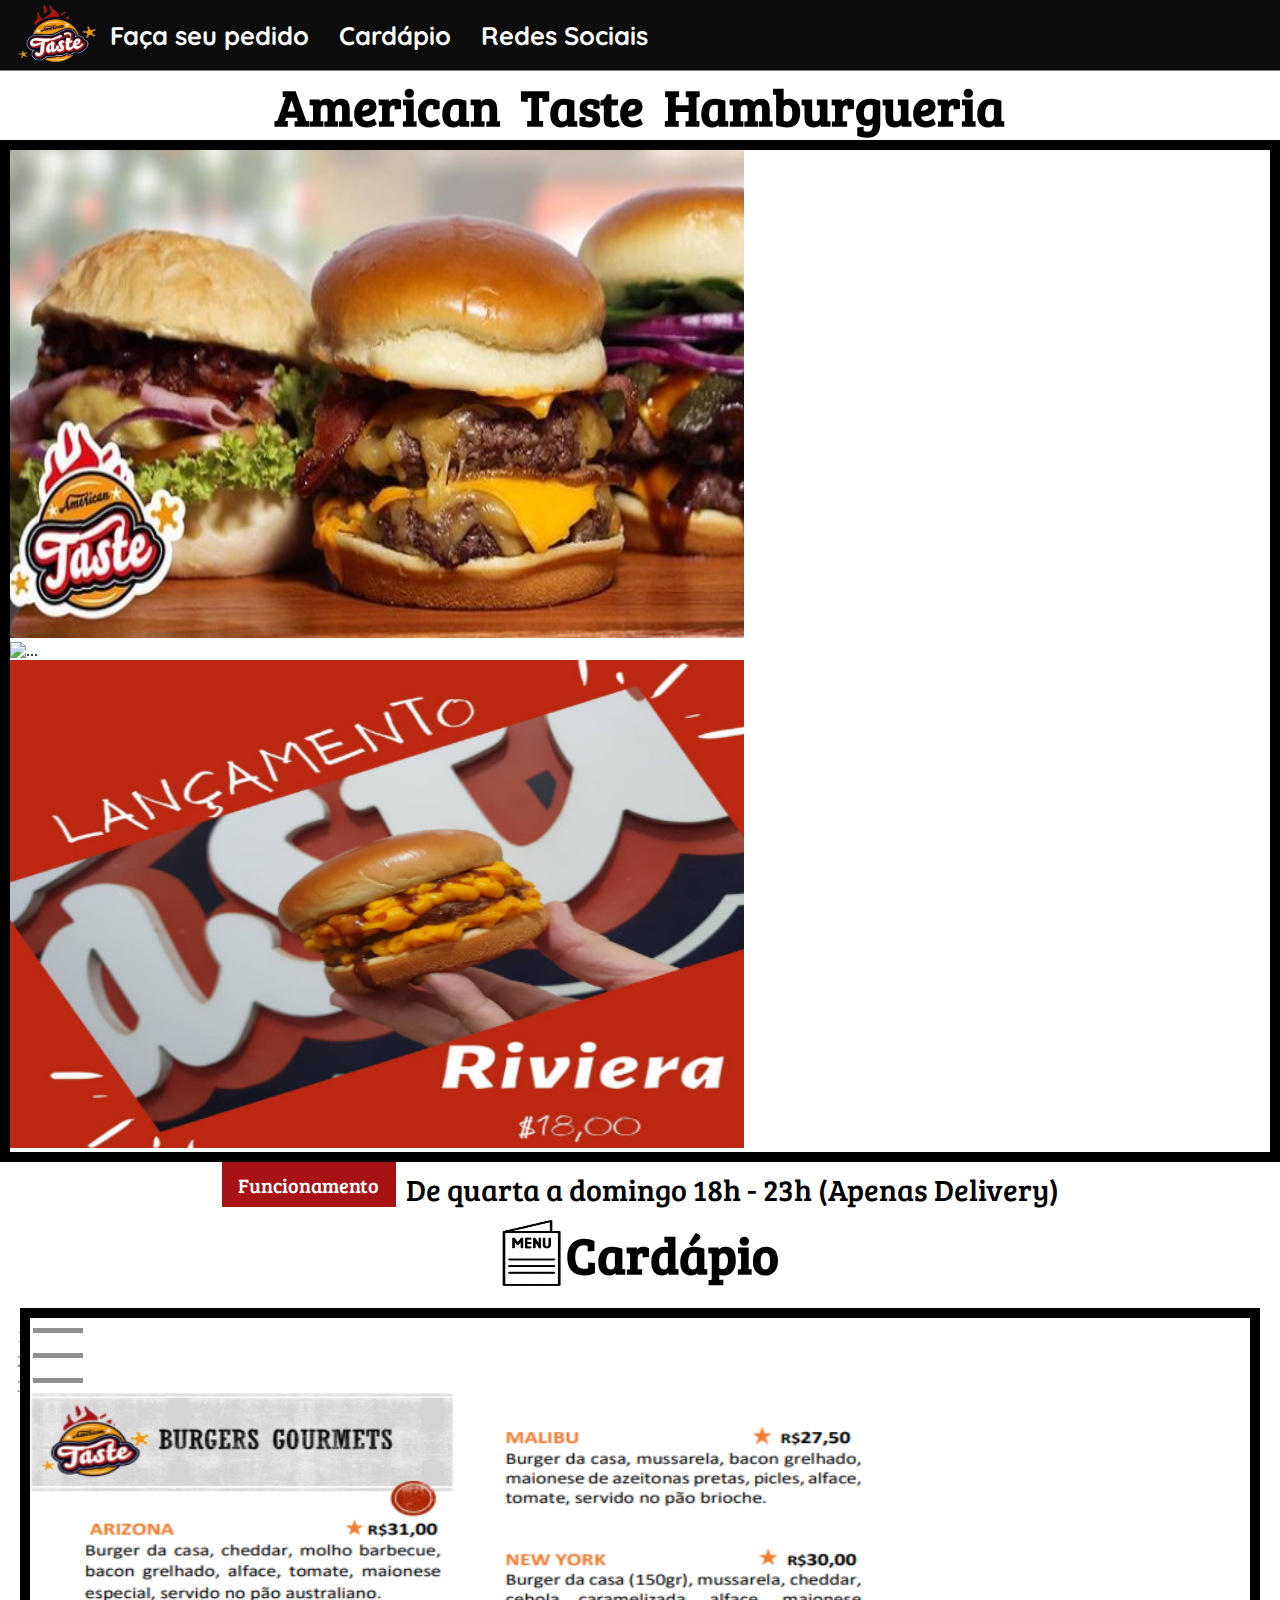
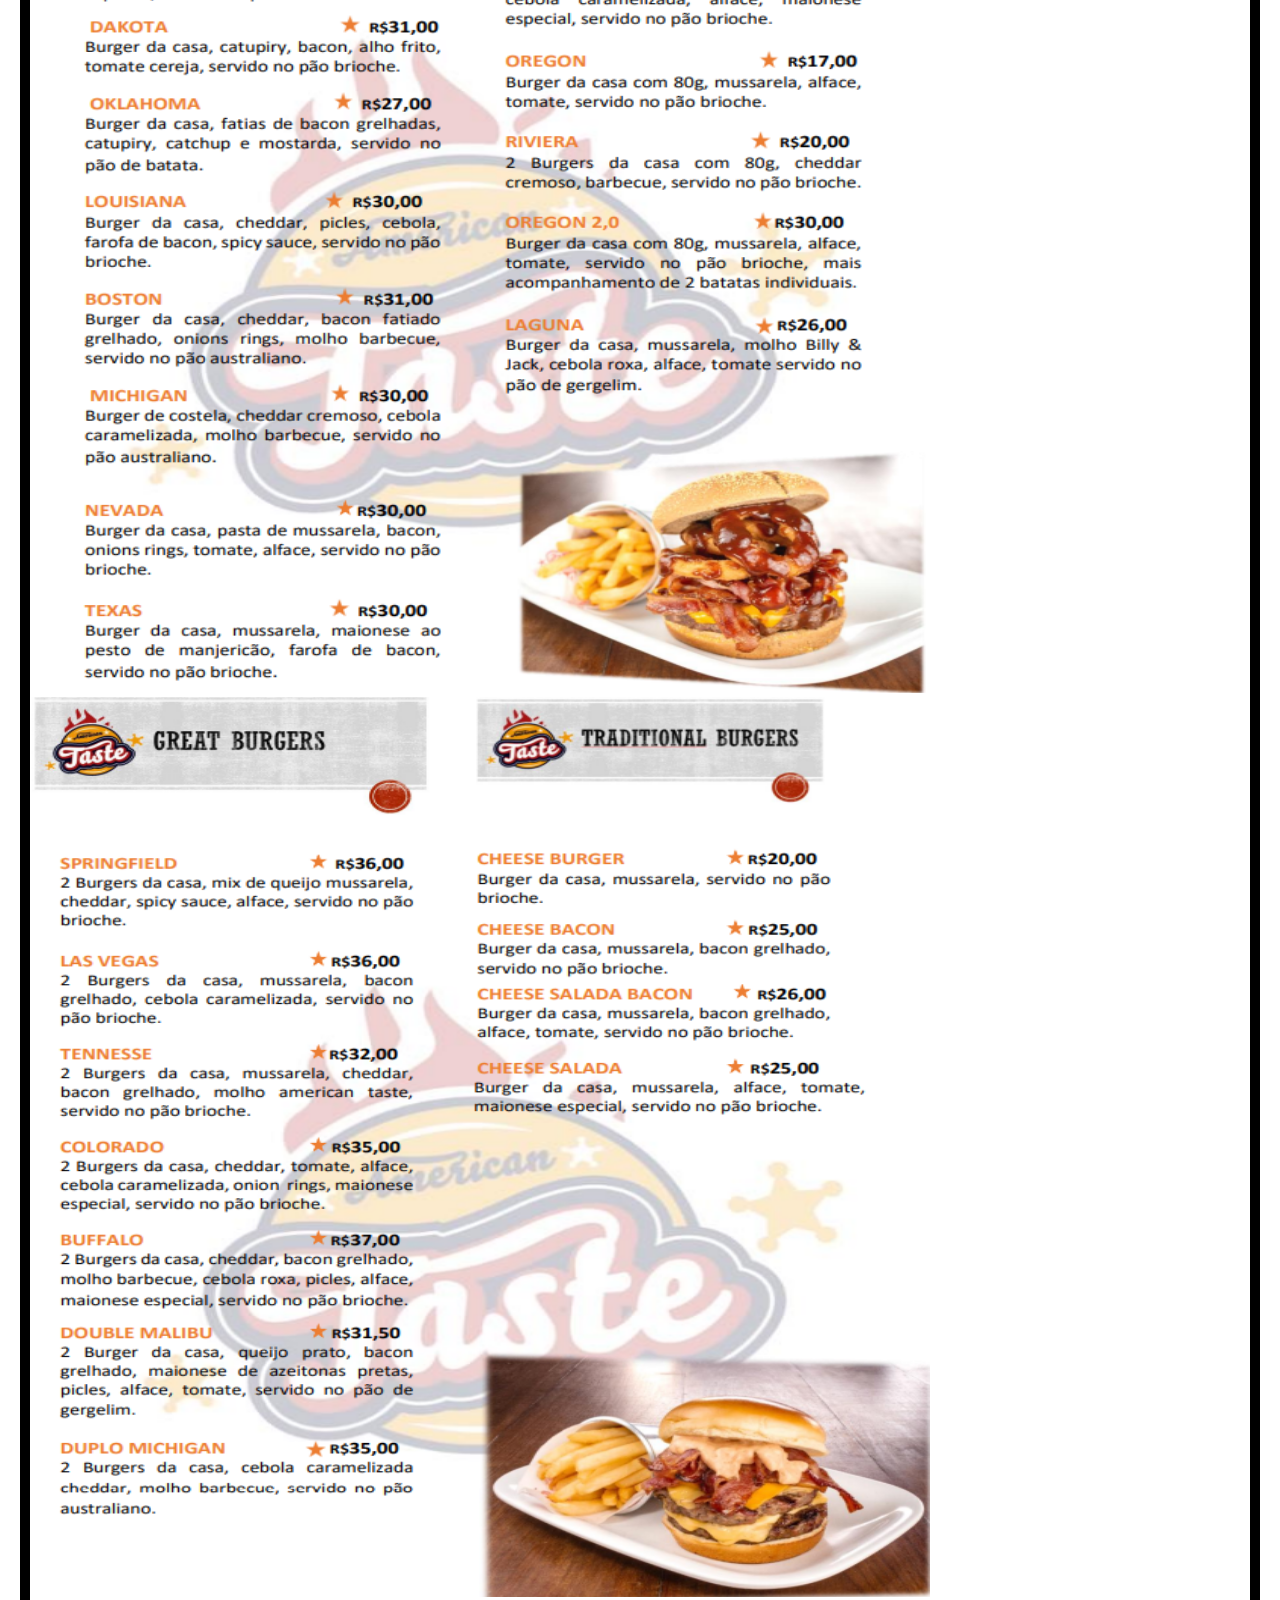
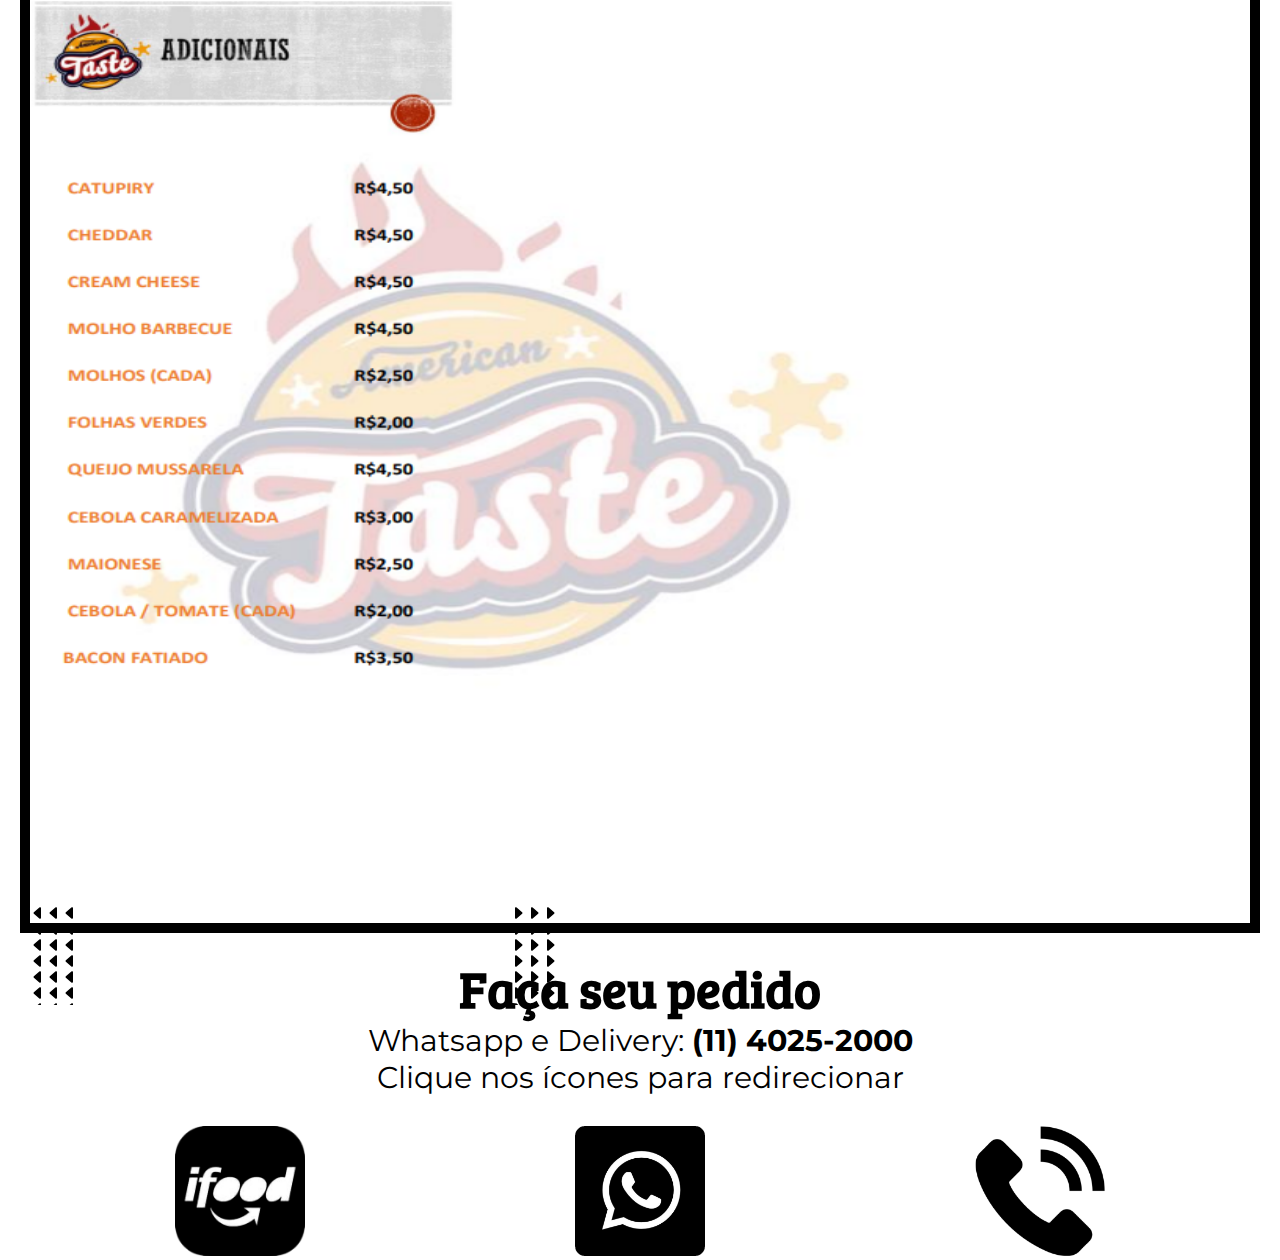
==== index.html @ 87c33d21 "desenvolvimento 07" ====
<!DOCTYPE html>
<html lang="en">
<head>
    <meta charset="UTF-8">
    <meta http-equiv="X-UA-Compatible" content="IE=edge">
    <meta name="viewport" content="width=device-width, initial-scale=1.0">
    <link rel="stylesheet" href="https://cdn.jsdelivr.net/npm/bootstrap@4.6.0/dist/css/bootstrap.min.css" integrity="sha384-B0vP5xmATw1+K9KRQjQERJvTumQW0nPEzvF6L/Z6nronJ3oUOFUFpCjEUQouq2+l" crossorigin="anonymous">
    <link rel="stylesheet" href="style.css">
    <link rel="stylesheet" href="mediaqueries.css">
    <title>American Taste</title>
</head>

<body>
    <!-- NAVBAR -->
    <header>
        <div id=header>
                <img src="conteudo/imagens/logo.png" id="logo">
                <a href="#containerpedido" class="cool-link"><h2>Faça seu pedido</h2></a>
                <a href="#containercardapio" class="cool-link"><h2>Cardápio</h2></a>
                <a href="#containerredes" class="cool-link"><h2>Redes Sociais</h2></a>
        </div>
    </header>
    <!-- SLIDE PROPAGANDAx' -->
    <section>
    <h1 class="subtitulos" id="hamburgueriaheader">American Taste Hamburgueria</h1>
    <div class="container" id="containerslide">
        <div id="carouselExampleSlidesOnly" class="carousel slide borda play" data-ride="carousel">
            <div class="carousel-inner">

            <div class="carousel-item active propaganda">
                <img src="conteudo/imagens/propaganda1.png" class="d-block w-100" alt="..." id="slidepropaganda1">
            </div>

            <div class="carousel-item propaganda">
                <img src="conteudo/imagens/propaganda2.png" class="d-block w-100" alt="..." id="slidepropaganda2">
            </div>
        
            <div class="carousel-item propaganda">
                <img src="conteudo/imagens/propaganda3.jpg" class="d-block w-100" alt="..." id="slidepropaganda3">
            </div>

            </div> <!-- carousel-inner -->
        </div> <!-- carouselExampleSlidesOnly -->
    </div> <!-- container -->
    
    <div id="funcionamento">
        <div id="caixavermelha">Funcionamento</div>
        <p>De quarta a domingo 18h - 23h (Apenas Delivery)</p>
    </div>

    </section>
    <!-- CARDAPIO -->
    <section>
    <div id="containercardapio">
    <img id="cardapiopng" src="conteudo/imagens/cardapio.png">     
    <h2 class="subtitulos">Cardápio</h2>
    </div>

    <!-- SLIDER CARDAPIO -->
    <div class="container" id="slidercardapio">
        <div id="carouselExampleIndicators" class="carousel slide borda pause" data-ride="carousel">
            <ol class="carousel-indicators">
            <li data-target="#carouselExampleIndicators" data-slide-to="0" class="active"></li>
            <li data-target="#carouselExampleIndicators" data-slide-to="1"></li>
            <li data-target="#carouselExampleIndicators" data-slide-to="2"></li>
            </ol>
            <div class="carousel-inner">
            <div class="carousel-item cardapio active">
                <img class="d-block w-100" src="conteudo/imagens/slidecardapio1.PNG" alt="First slide">
            </div>
            <div class="carousel-item cardapio">
                <img class="d-block w-100" src="conteudo/imagens/slidecardapio2.PNG" alt="Second slide">
            </div>
            <div class="carousel-item cardapio">
                <img class="d-block w-100" src="conteudo/imagens/slidecardapio3.PNG" alt="Third slide">
            </div>
            </div>
            <a class="carousel-control-prev" href="#carouselExampleIndicators" role="button" data-slide="prev">
            <span class="carousel-control-prev-icon" aria-hidden="true"></span>
            <span class="sr-only">Previous</span>
            </a>
            <a class="carousel-control-next" href="#carouselExampleIndicators" role="button" data-slide="next">
            <span class="carousel-control-next-icon" aria-hidden="true"></span>
            <span class="sr-only">Next</span>
            </a>
        </div>
    </div>
    </section>
    <!-- FAÇA SEU PEDIDO -->
    <section>
    <h2 class="subtitulos" id="pedidoheader">Faça seu pedido</h2>
    <p id="pedidoinfo">Whatsapp e Delivery: <b>(11) 4025-2000</b></p>
    <p id="pedidoinfo">Clique nos ícones para redirecionar</p>
    <div id="containerpedido">
            <a href="https://menu.ifood.com.br/4416263d-7533-411c-aafc-925ab00ea7bf" target="_blank"><img id="ifood" class="socialmedia" src="conteudo/imagens/ifood.png" onmouseover= "this.src = 'conteudo/imagens/ifood2.png'" onmouseout="this.src = 'conteudo/imagens/ifood.png'"></a>
            <a href="https://wa.me/551140252000" target="_blank"><img class="socialmedia" src="conteudo/imagens/whatsapptranslucido.png" onmouseover= "this.src = 'conteudo/imagens/whatsapptranslucido2.png'" onmouseout="this.src = 'conteudo/imagens/whatsapptranslucido.png'"></a>
            <a href="tel: 551140252000" target="_blank"><img class="socialmedia" src="conteudo/imagens/delivery.png" onmouseover= "this.src = 'conteudo/imagens/delivery2.png'" onmouseout="this.src = 'conteudo/imagens/delivery.png'"></a>
    </div>
    </section>
    
    
    
    
    
<!--     <h2 class="subtitulos">Faça seu pedido</h2>
    <p>Whatsapp e Delivery: (11) 4025-2000</p>
    <div id="containerpedido">
        <figure>
            <a href="https://menu.ifood.com.br/4416263d-7533-411c-aafc-925ab00ea7bf" target="_blank"><img id="ifood" class="socialmedia" src="conteudo/imagens/ifood.png" onmouseover= "this.src = 'conteudo/imagens/ifood2.png'" onmouseout="this.src = 'conteudo/imagens/ifood.png'"></a>
        </figure>
        <figure>
            <a href="https://wa.me/551140252000" target="_blank"><img class="socialmedia" src="conteudo/imagens/whatsapptranslucido.png" onmouseover= "this.src = 'conteudo/imagens/whatsapptranslucido2.png'" onmouseout="this.src = 'conteudo/imagens/whatsapptranslucido.png'"></a>
        </figure>
        <figure>
        <a href="tel: 551140252000" target="_blank"><img class="socialmedia" src="conteudo/imagens/delivery.png" onmouseover= "this.src = 'conteudo/imagens/delivery2.png'" onmouseout="this.src = 'conteudo/imagens/delivery.png'"></a>
        </figure>
    </div> -->


    <!--REDES SOCIAIS-->
<!--     
    <h2 class="subtitulos" style="margin-top: 80px;">Redes sociais</h2>
    <div id="containerredes">
        <figure>
        <a href="https://www.facebook.com/americantasteitu" target="_blank"> <img class="socialmedia" src="conteudo/imagens/facebook.png" onmouseover= "this.src = 'conteudo/imagens/facebook2.png'" onmouseout="this.src = 'conteudo/imagens/facebook.png'"></a>
        <figcaption>Facebook</figcaption>
        </figure>

        <figure>
        <a href="https://www.instagram.com/american_taste_itu/" target="_blank"><img class="socialmedia" src="conteudo/imagens/instagram.png" onmouseover= "this.src = 'conteudo/imagens/instagram2.png'" onmouseout="this.src = 'conteudo/imagens/instagram.png'"></a>
        <figcaption>Instagram</figcaption>
        </figure>
    </div>
     -->

    <script src="https://code.jquery.com/jquery-3.2.1.slim.min.js" integrity="sha384-KJ3o2DKtIkvYIK3UENzmM7KCkRr/rE9/Qpg6aAZGJwFDMVNA/GpGFF93hXpG5KkN" crossorigin="anonymous"></script>
    <script src="https://cdnjs.cloudflare.com/ajax/libs/popper.js/1.12.9/umd/popper.min.js" integrity="sha384-ApNbgh9B+Y1QKtv3Rn7W3mgPxhU9K/ScQsAP7hUibX39j7fakFPskvXusvfa0b4Q" crossorigin="anonymous"></script>
    <script src="https://maxcdn.bootstrapcdn.com/bootstrap/4.0.0/js/bootstrap.min.js" integrity="sha384-JZR6Spejh4U02d8jOt6vLEHfe/JQGiRRSQQxSfFWpi1MquVdAyjUar5+76PVCmYl" crossorigin="anonymous"></script>
</body>

<script src="myscripts.js"></script>
</html>
---- style.css ----
@import url('https://fonts.googleapis.com/css2?family=Bree+Serif&display=swap'); /* Bree Serif */
@import url('https://fonts.googleapis.com/css2?family=Montserrat:wght@200;400&display=swap'); /* Montserrat */
@import url('https://fonts.googleapis.com/css2?family=Quicksand:wght@300&display=swap');  /* Quicksand */

/* GERAL */

#maincontainer{
    margin: 0;
    padding: 0%;
}

*{
    padding: 0;
    margin: 0;
    scroll-behavior: smooth;
}

body{ 
    overflow-x: hidden;
}

h2{
    margin-bottom: 0px;
    margin-top: 2px;
}

h1{
    color: #000000;
    font-family: 'Bree Serif', serif;
    font-size: 76px;
    text-align: center;
    align-self: center;
    word-spacing: 10px;
    letter-spacing: 0px;
}

.subtitulos {
    color: #000000;
    font-family: 'Bree Serif', serif;
    font-size: 51px;
    text-align: center;
}

/* HEADER */

#header{
    display: flex;
    background: #000000f3;
    color: white;
    width: 100%;
    height: 70px;
    justify-content: start;
    align-items: center;
    border-bottom: 1px solid gray;
    font-family: 'Quicksand', sans-serif;
    transition: translateX(-50%) translateY(-50%) /* Animação */
}

#header a{
    font-size: 17px;
    align-items: center;
    margin-left: 10px;
    margin-right: 20px;
}

a, a:hover, a:visited, a:link, a:active
{
    color: white;
    text-decoration: none;
    cursor: pointer;
}

#logo{
    width: 90px;
    height: 80px;
    margin-left: 10px;
}

#linkleft{
    display: flex;
}

#linkright{
    margin-right: 30px;
    margin-left: 30px;
}


.cool-link::after{
    content: '';
    display: block;
    width: 0;
    height: 2px;
    background: white;
    transition: width .3s;
}

.cool-link:hover::after{
    width: 100%;
    transition: width .3s;
}

/* SECTION 1 AMERICAN TASTE HAMBURGUERIA + SLIDER */

.propaganda img{
    width: 734px;
    height: 488px;
}

#carouselExampleSlidesOnly{
    margin: 0;
}

#funcionamento{
    display: flex;
    width: 100%;
    justify-content: center;
    align-items: center;
    gap: 10px;
}

#funcionamento p{
    font-family: 'Bree Serif', serif;
    font-size: 30px;
    line-height: 33px;
    padding-top: 10px;
}

#caixavermelha{
    display: flex;
    justify-content: center;
    text-align: center;
    align-items: center;
    width: 174px;
    height: 45px;
    color: white;
    background: #A71315;
    font-family: 'Bree Serif', serif;
    font-size: 20px;
}


/* CARDAPIO */

#containercardapio{
    justify-content: center; 
    align-items: center;
    display: flex; 
    width: 100%;
    margin-top: 10px;
}

#cardapiopng{
    width: 60px;
    height: 66px;
    margin-right: 5px;
}

#cardapioheader{
    font-family: 'Bree Serif', serif;
    font-size: 60px;
}

/* SLIDER */


.carousel-control-next, .carousel-control-prev{
    width: 35%;
}

.carousel-control-next-icon{
    background-image: url(conteudo/imagens/setaright.png);
    display: inline-block;
    width: 150px;
    height: 200px;
    position: absolute;
    margin-left: 550px;
}

.carousel-control-prev-icon{
    background-image: url(conteudo/imagens/setaleft.png);
    width: 150px;
    height: 200px;
    position: absolute;
    margin-right: 550px;
}


.borda{
    border: 10px solid black;
    margin: 20px;
}


.carousel-indicators li{
    box-sizing: content-box;
    -ms-flex: 0 1 auto;
    flex: 0 1 auto;
    width: 50px;
    height: 5px;
    margin-right: 3px;
    margin-left: 3px;
    text-indent: -999px;
    cursor: pointer;
    background-color: #212529;
    background-clip: padding-box;
    border-top: 10px solid transparent;
    border-bottom: 10px solid transparent;
    opacity: .5;
    transition: opacity .6s ease;
}


.cardapio img{
    height: 900px;
    width: 900px;
}

/* SECTION FAÇA SEU PEDIDO */

/* PEDIDO */

#containerpedido {
    display: grid;
    grid-template-areas: "ifood whatsapp delivery";
    place-items: center;
    max-width: 1200px; 
    margin: 0 auto;
    margin-top: 30px;
}


#containerpedido a img{
    text-align: center;
    height: 130px;
}

p {
    text-align: center;
    font-size: 30px;
    font-family: 'Montserrat', sans-serif;
}

/* REDES SOCIAIS */

#containerredes {
    display: flex;
    justify-content: center;
    gap: 100px;
    margin: 50px;
}
---- mediaqueries.css ----
/* NAVBAR */

@media(max-width: 800px)
{
    #logo {
        width: 80px;
        height: 70px;
    }


    #header a{
        font-size: 17px;
        margin-left: 5px;
        margin-right: 10px;
    }

    .h2, h2 {
        font-size: 25px;
    }

    #linkright {
        margin-right: 10px;
    }
}


@media(max-width: 600px)
{ 
    #header{
        height: 50px;
    }
    
    #logo {
        width: 70px;
        height: 60px;
        margin-left: 0px;
    }

    #header a{
        font-size: 17px;
        align-items: center;
        margin-left: 4px;
        margin-right: 10px;
    }

    .h2, h2 {
        font-size: 15px;
    }
}

@media(max-width: 430px)
{
    #logo {
        width: 60px;
        height: 50px;
    }


    #header div{
        gap: 10px;
    }

    #header{
        height: 50px;
    }

    .h2, h2 {
        font-size: 12px;
    }

    #linkright {
        margin-right: 10px;
    }
}

@media(max-width: 360px)
{
    #logo {
        width: 60px;
        height: 50px;
    }


    #header div{
        gap: 8px;
    }

    .h2, h2 {
        font-size: 0.7em;    
    }

    #linkright {
        margin-right: 20px;
    }
}

/* SECTION 1 AMERICAN TASTE HAMBURGUERIA + SLIDE*/

@media(max-width: 1144px){
    h1{
        font-size: 50px;
    }

    #funcionamento p {
        font-size: 25px;
        letter-spacing: 0px;
    }
}

@media(max-width: 850px){
    h1{
        font-size: 35px;
        letter-spacing: 0;
    }

    #funcionamento p {
        font-size: 15px;
        padding-top: 0px;
    }

    p {
        margin-bottom: 0rem;
    }

    #caixavermelha{
        width: 154px;
        height: 40px;
        font-size: 20px;
    }

    #funcionamento{
        margin-top: 10px;
    }

    #caixavermelha{
        width: 144px;
        height: 35px;
        font-size: 15px;
    }
}

@media(max-width: 576px){ /* Começo mobile */
    #cardapioheader{
        font-size: 34px;
        margin: 10px;
    }
    
    .container{
        padding-right: 0px;
        padding-left: 0px;
    }

    #slidepropaganda1{
        content:url(conteudo/imagens/s1.PNG)
    }

    #slidepropaganda2{
        content:url(conteudo/imagens/s2.PNG)
    }

    #slidepropaganda3{
        content:url(conteudo/imagens/s3.PNG)
    }

    .propaganda img{
        height: 534px;
    }

    h1{
        font-size: 31px;
        word-spacing: 3px;
        letter-spacing: 0px;
        margin: 5px;
    }

    #funcionamento p {
        font-size: 15px;
        letter-spacing: 0px;
    }

    #caixavermelha{
        width: 124px;
        height: 35px;
        font-size: 15px;
    }


}

@media(max-width: 476px){
    h1{
        font-size: 20px;
    }

    #funcionamento p {
        font-size: 12px;
        letter-spacing: 0px;
    }

    #caixavermelha{
        width: 94px;
        height: 25px;
        font-size: 12px;
    }

    #funcionamento{
        gap: 5px;
    }

    .propaganda img{
        height: 434px;
    }
}

@media(max-width: 376px){
    h1{
        font-size: 20px;
    }

    #funcionamento p {
        font-size: 10px;
        letter-spacing: 0px;
    }

    #caixavermelha{
        width: 74px;
        height: 18px;
        font-size: 9px;
    }

    #funcionamento{
        gap: 3px;
    }

    .propaganda img{
        height: 400px;
    }
}

/* CARDAPIO + SLIDE */


@media(max-width: 1600px){
    .carousel-control-next-icon{
        background-image: url(conteudo/imagens/caret-right-fill.svg);
        width: 50px;
        height: 100px;
        position: absolute;
        margin-left: 420px;
    }
    
    .carousel-control-prev-icon{
        background-image: url(conteudo/imagens/caret-left-fill.svg);
        width: 50px;
        height: 100px;
        position: absolute;
        margin-right: 420px;
    }   
}

@media(max-width: 1200px){
    .carousel-control-next-icon{
        margin-left: 360px;
    }
    
    .carousel-control-prev-icon{
        margin-right: 360px;
    }   
}


@media(max-width: 991px){
    .carousel-control-next-icon{
        margin-left: 270px;
    }
    
    .carousel-control-prev-icon{
        margin-right: 270px;
    }   
}

@media(max-width: 768px){
    .cardapio img {
        height: 100vh;
    }
    
    #cardapiopng {
        width: 50px;
        height: 50px;
    }
    

    .borda {
        border: 5px solid black;
    }

    .carousel-control-next-icon{
        display: none;
    }
    
    .carousel-control-prev-icon{
        display: none;
    }   

    .carousel-indicators li {
        box-sizing: content-box;
        -ms-flex: 0 1 auto;
        flex: 0 1 auto;
        width: 30px;
        height: 5px;
        margin-right: 3px;
        margin-left: 3px;
        text-indent: -999px;
        cursor: pointer;
        background-color: #212529;
        background-clip: padding-box;
        border-top: 10px solid transparent;
        border-bottom: 10px solid transparent;
        opacity: .5;
        transition: opacity .6s ease;
    }

    ol{
        margin-bottom: 0px;
    }

    .cardapio img {
        height: 100vh;
    }

    #cardapiopng{
        display: none;
    }

    .borda {
        border: 0px;
        margin: 0px;
    }

    .container{
        padding-left: 0px;
        padding-right: 0px;
    }
    
    .carousel-control-next-icon{
        display: none;
    }
    
    .carousel-control-prev-icon{
        display: none;
    }   
     

    .container-fluid{
        padding: 0px;
    }
    
}


@media(max-width: 500px){

    .cardapio img {
        height: 70vh;
    }

}

@media(max-width: 400px){

    .cardapio img {
        height: 50vh;
    }
}

/* SECTION FAÇA SEU PEDIDO */

@media(max-width: 550px){
    #pedidoinfo{
        font-size: 25px;
    }


}

@media(max-width: 480px){
    #containerpedido {
    grid-template-areas: 
    "ifood"
    "whatsapp"
    "delivery";
    grid-gap: 40px;
    
    }

    #pedidoinfo{
        font-size: 20px;
    }

    #containerpedido a img{
        height: 150px;
    }

    .subtitulos{
        font-size: 41px;
    }
}

@media(max-width: 410px){
    #containerpedido {
    grid-template-areas: 
    "ifood"
    "whatsapp"
    "delivery";
    grid-gap: 30px;
    
    }

    #pedidoinfo{
        font-size: 17px;
    }

    #containerpedido a img{
        height: 120px;
    }

    .subtitulos{
        font-size: 31px;
    }
}
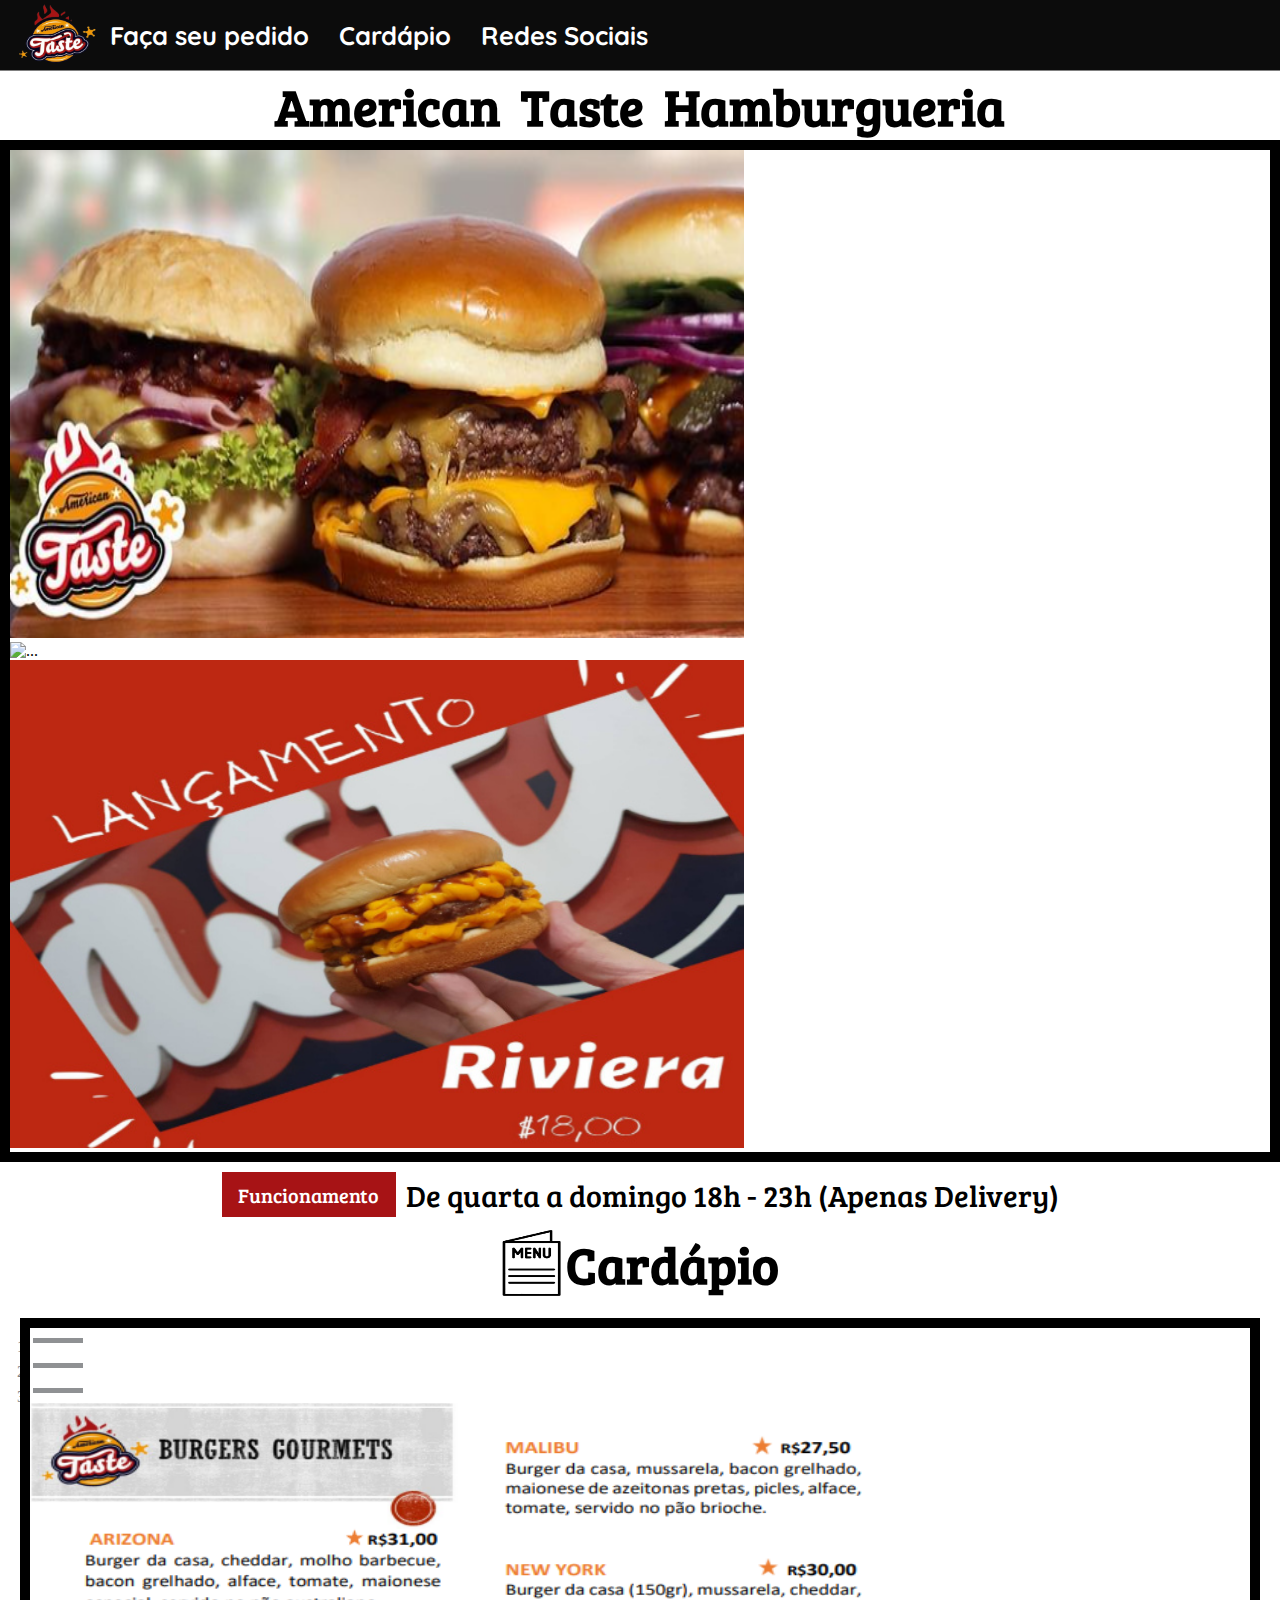
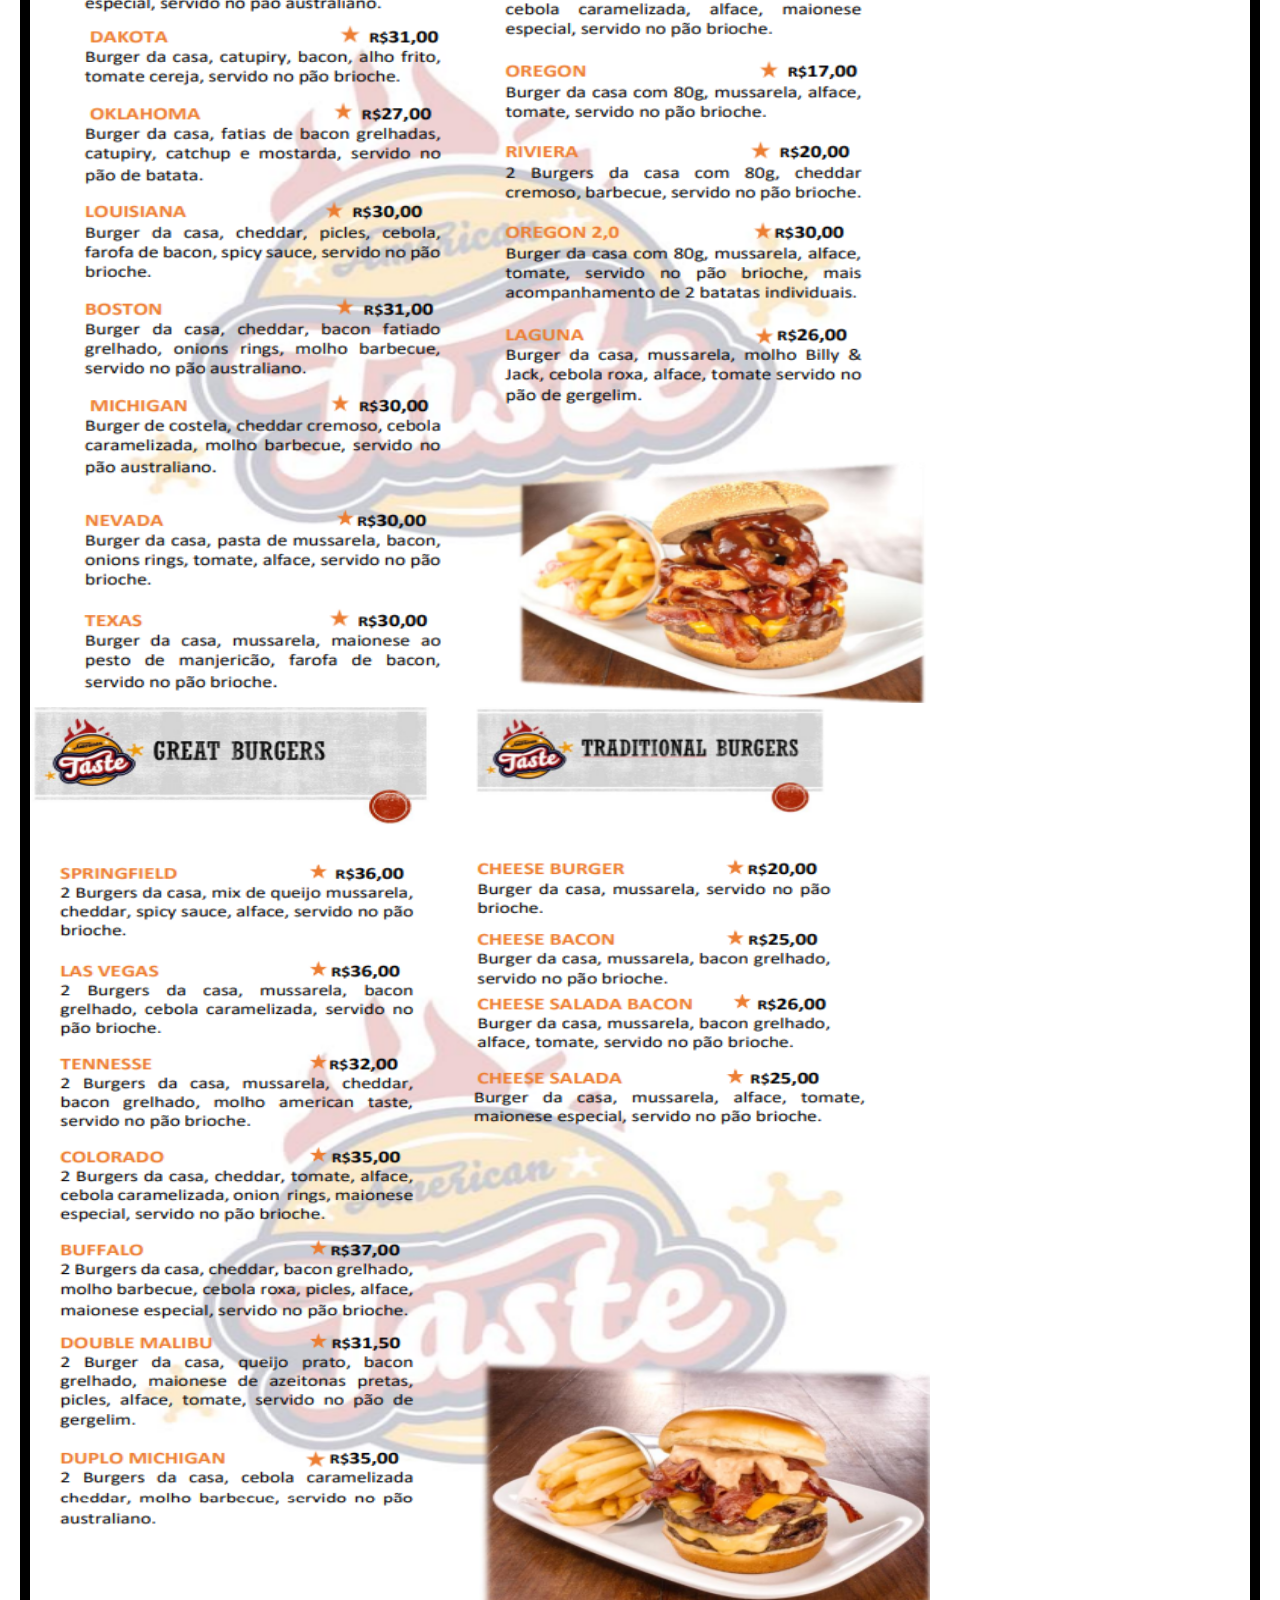
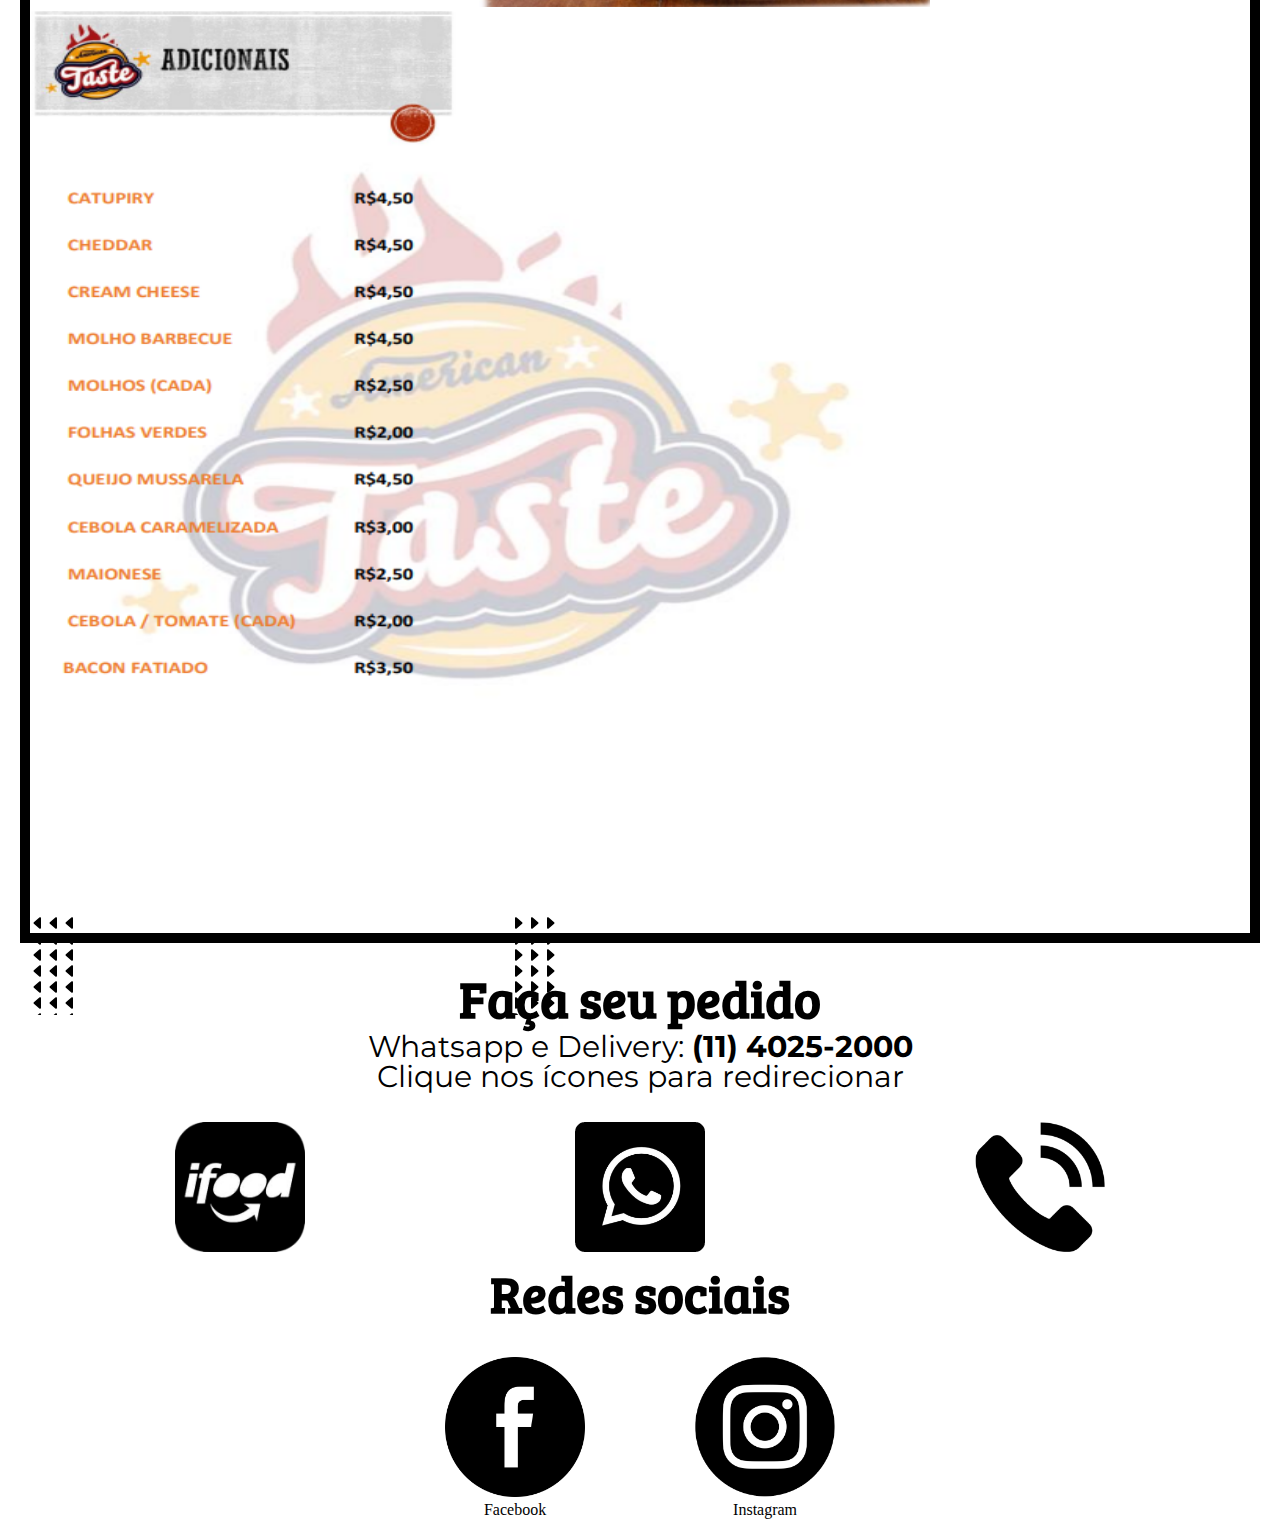
==== commit 2a1de372: "desenvolvimento 08" ====
--- a/index.html
+++ b/index.html
@@ -88,7 +88,7 @@
     </section>
     <!-- FAÇA SEU PEDIDO -->
     <section>
-    <h2 class="subtitulos" id="pedidoheader">Faça seu pedido</h2>
+    <h2 class="subtitulos">Faça seu pedido</h2>
     <p id="pedidoinfo">Whatsapp e Delivery: <b>(11) 4025-2000</b></p>
     <p id="pedidoinfo">Clique nos ícones para redirecionar</p>
     <div id="containerpedido">
@@ -97,25 +97,22 @@
             <a href="tel: 551140252000" target="_blank"><img class="socialmedia" src="conteudo/imagens/delivery.png" onmouseover= "this.src = 'conteudo/imagens/delivery2.png'" onmouseout="this.src = 'conteudo/imagens/delivery.png'"></a>
     </div>
     </section>
+    <!-- REDES SOCIAIS -->
+    <section>
+        <h2 class="subtitulos">Redes sociais</h2>
+        <div id="containerredes">
+            <figure>
+                <a href="https://www.facebook.com/americantasteitu" target="_blank"> <img class="socialmedia" src="conteudo/imagens/facebook.png" onmouseover= "this.src = 'conteudo/imagens/facebook2.png'" onmouseout="this.src = 'conteudo/imagens/facebook.png'"></a>
+                <figcaption>Facebook</figcaption>
+            </figure>
+        
+            <figure>
+                <a href="https://www.instagram.com/american_taste_itu/" target="_blank"><img class="socialmedia" src="conteudo/imagens/instagram.png" onmouseover= "this.src = 'conteudo/imagens/instagram2.png'" onmouseout="this.src = 'conteudo/imagens/instagram.png'"></a>
+                <figcaption>Instagram</figcaption>
+            </figure>
+        </div>
+    </section>
     
-    
-    
-    
-    
-<!--     <h2 class="subtitulos">Faça seu pedido</h2>
-    <p>Whatsapp e Delivery: (11) 4025-2000</p>
-    <div id="containerpedido">
-        <figure>
-            <a href="https://menu.ifood.com.br/4416263d-7533-411c-aafc-925ab00ea7bf" target="_blank"><img id="ifood" class="socialmedia" src="conteudo/imagens/ifood.png" onmouseover= "this.src = 'conteudo/imagens/ifood2.png'" onmouseout="this.src = 'conteudo/imagens/ifood.png'"></a>
-        </figure>
-        <figure>
-            <a href="https://wa.me/551140252000" target="_blank"><img class="socialmedia" src="conteudo/imagens/whatsapptranslucido.png" onmouseover= "this.src = 'conteudo/imagens/whatsapptranslucido2.png'" onmouseout="this.src = 'conteudo/imagens/whatsapptranslucido.png'"></a>
-        </figure>
-        <figure>
-        <a href="tel: 551140252000" target="_blank"><img class="socialmedia" src="conteudo/imagens/delivery.png" onmouseover= "this.src = 'conteudo/imagens/delivery2.png'" onmouseout="this.src = 'conteudo/imagens/delivery.png'"></a>
-        </figure>
-    </div> -->
-
 
     <!--REDES SOCIAIS-->
 <!--     
--- a/style.css
+++ b/style.css
@@ -117,13 +117,12 @@
     justify-content: center;
     align-items: center;
     gap: 10px;
+    margin-top: 10px;
 }
 
 #funcionamento p{
     font-family: 'Bree Serif', serif;
     font-size: 30px;
-    line-height: 33px;
-    padding-top: 10px;
 }
 
 #caixavermelha{
@@ -239,16 +238,35 @@
     text-align: center;
     font-size: 30px;
     font-family: 'Montserrat', sans-serif;
+    margin-bottom: 0px;
+    line-height: 1;
+}
+
+#pedidodivinfo{
+    display: flex;
+    flex-direction: column;
+    gap: 0px;
 }
 
 /* REDES SOCIAIS */
 
-#containerredes {
-    display: flex;
-    justify-content: center;
-    gap: 100px;
-    margin: 50px;
-}
-
-
-
+#containerredes{
+    display: grid;
+    grid-template-areas: "facebook instagram";
+    place-items: center;
+    max-width: 500px;
+    margin: 0 auto;
+    margin-top: 30px;
+}
+
+figure{
+    text-align: center;
+}
+
+figure a img{
+    height: 140px;
+}
+
+
+
+
--- a/mediaqueries.css
+++ b/mediaqueries.css
@@ -373,13 +373,17 @@
     }
 }
 
-/* SECTION FAÇA SEU PEDIDO */
+/* SECTION FAÇA SEU PEDIDO + REDES SOCIAIS*/
 
 @media(max-width: 550px){
     #pedidoinfo{
         font-size: 25px;
     }
-
+    
+    /* REDES SOCIAIS */
+    #containerredes{
+        max-width: 400px;
+    }
 
 }
 
@@ -404,16 +408,24 @@
     .subtitulos{
         font-size: 41px;
     }
+
+    /* REDES SOCIAIS */
+    #containerredes{
+        max-width: 300px;
+        grid-template-areas: 
+        "facebook"
+        "instagram";    
+    }
+    
+    figure a img{
+        height: 150px;
+    }
+    
 }
 
 @media(max-width: 410px){
     #containerpedido {
-    grid-template-areas: 
-    "ifood"
-    "whatsapp"
-    "delivery";
     grid-gap: 30px;
-    
     }
 
     #pedidoinfo{
@@ -427,5 +439,12 @@
     .subtitulos{
         font-size: 31px;
     }
-}
-
+
+    /* REDES SOCIAIS */
+
+    figure a img{
+        height: 120px;
+    }
+    
+}
+
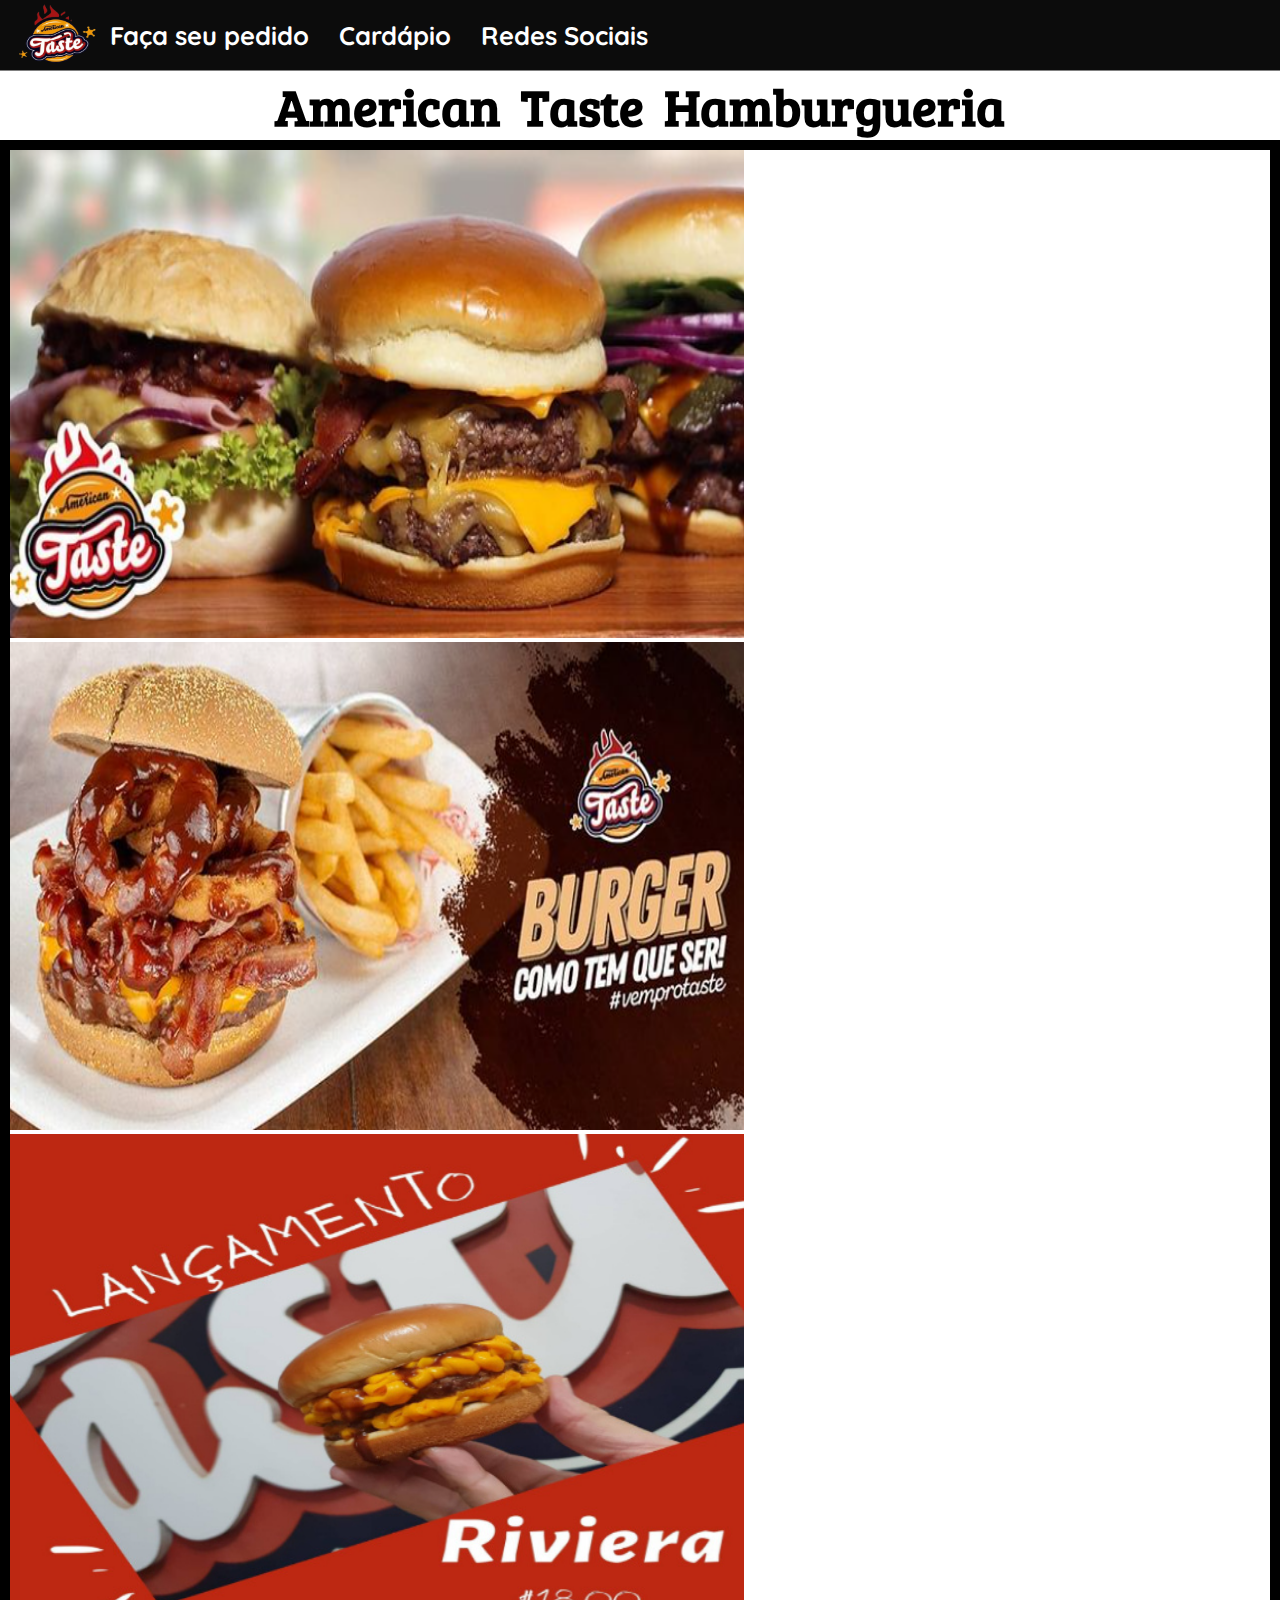
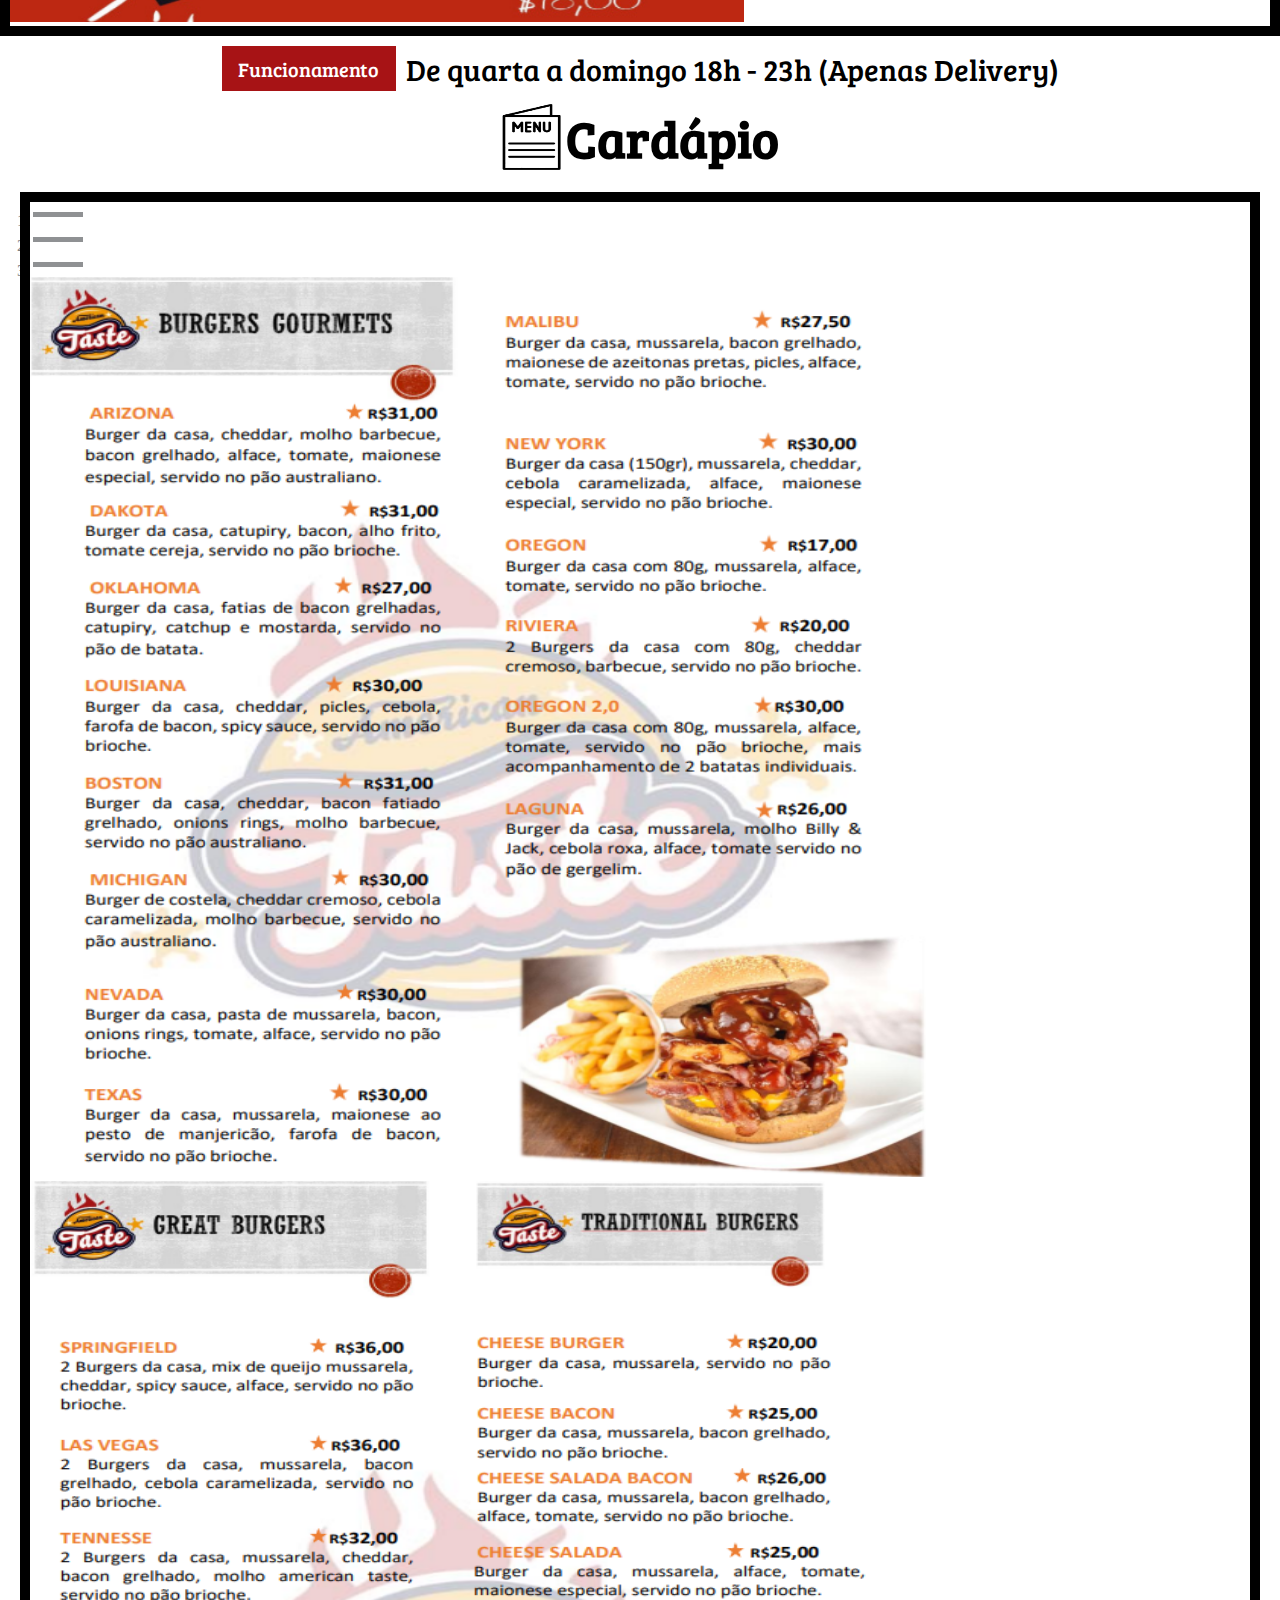
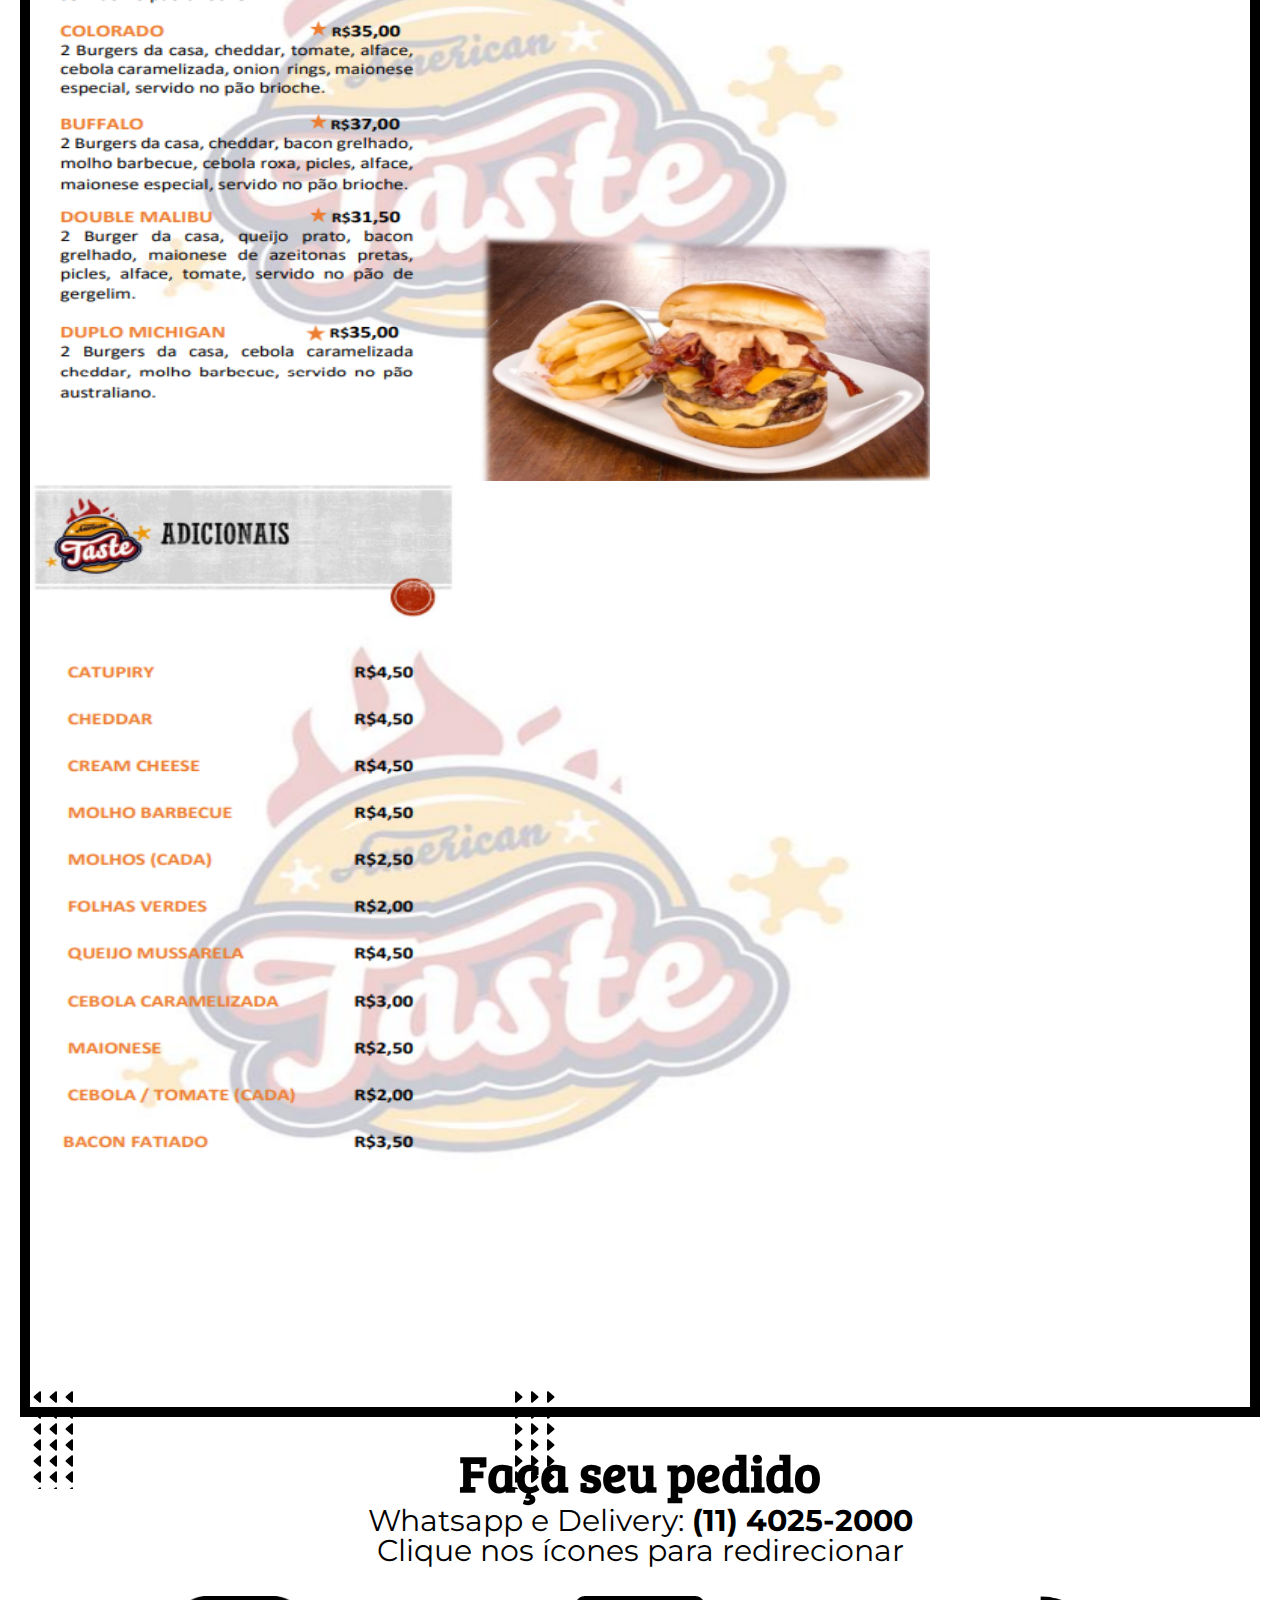
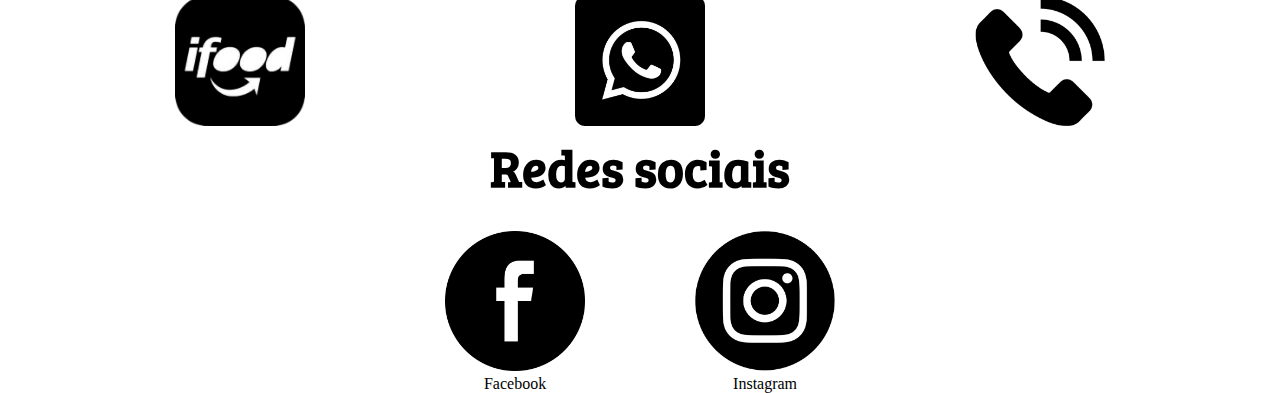
==== commit 9e209209: "github page" ====
--- a/index.html
+++ b/index.html
@@ -32,7 +32,7 @@
             </div>
 
             <div class="carousel-item propaganda">
-                <img src="conteudo/imagens/propaganda2.png" class="d-block w-100" alt="..." id="slidepropaganda2">
+                <img src="conteudo/imagens/onionring.PNG" class="d-block w-100" alt="..." id="slidepropaganda2">
             </div>
         
             <div class="carousel-item propaganda">
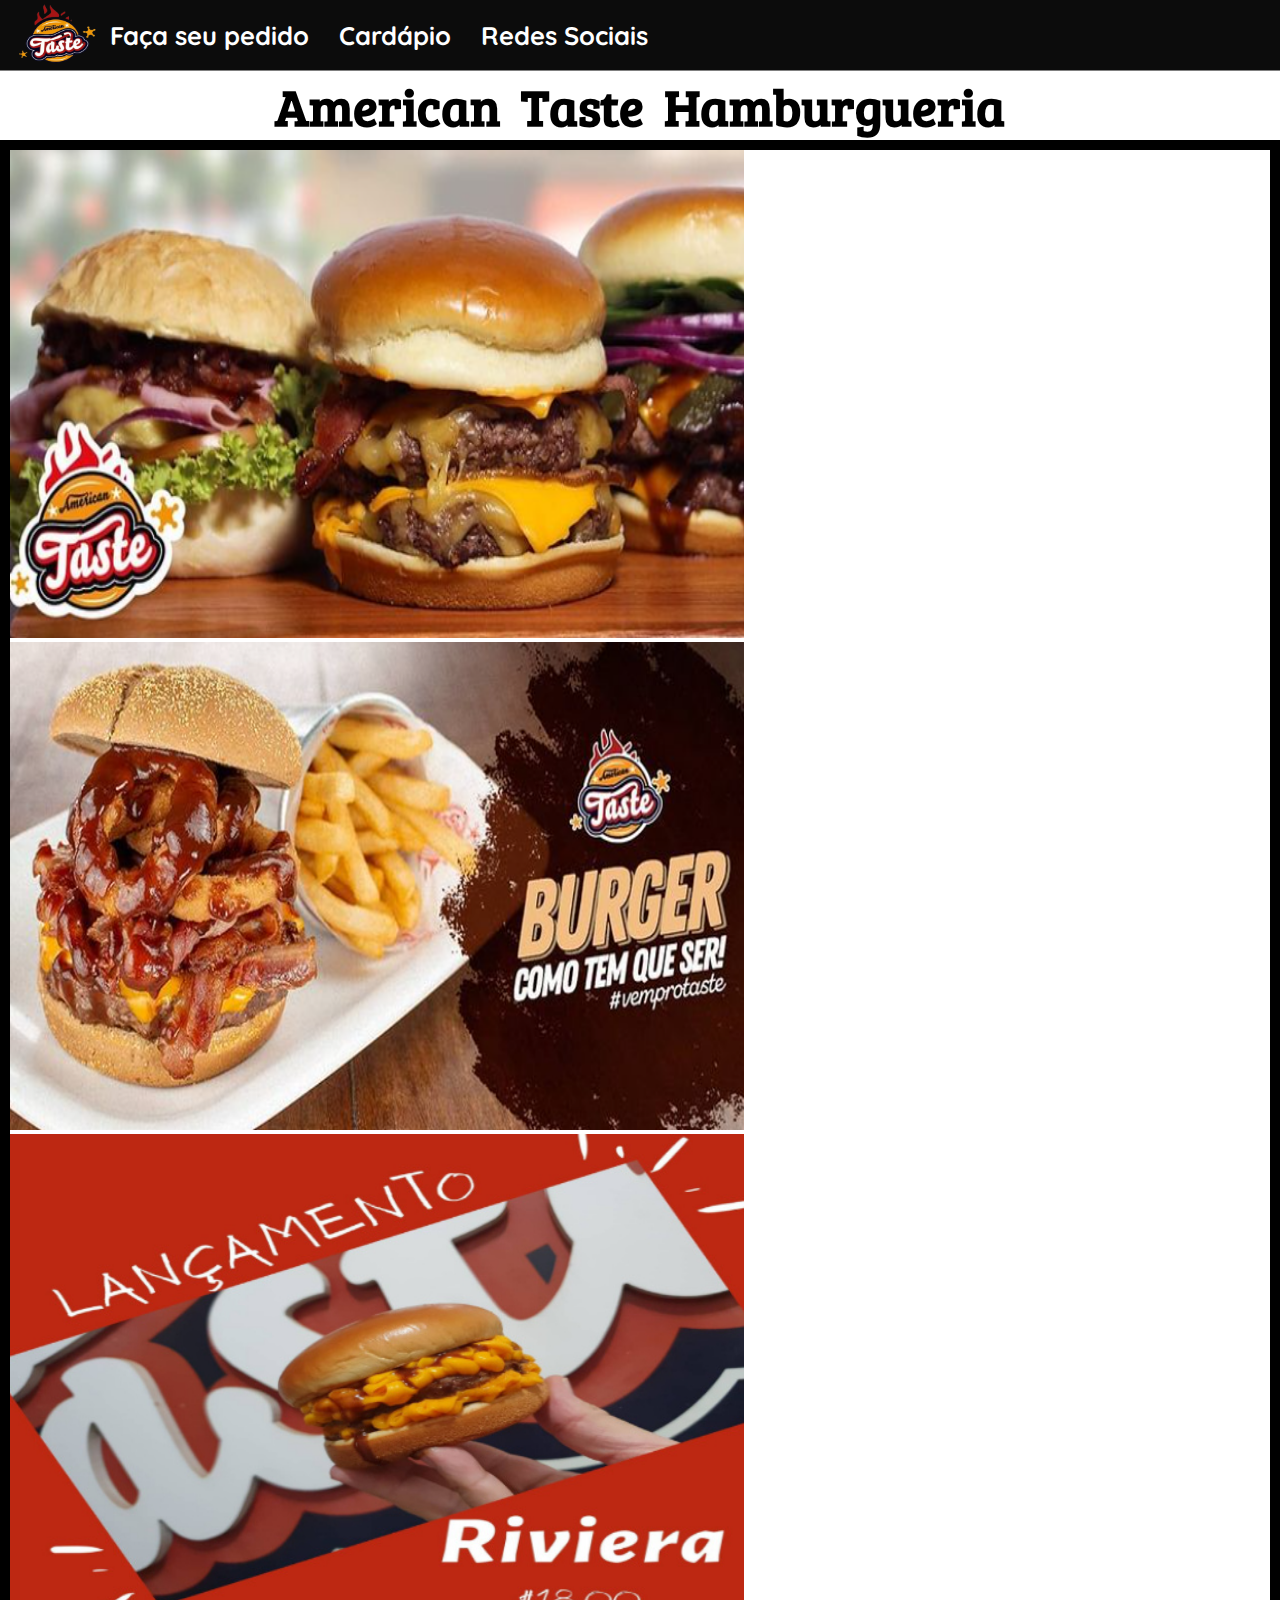
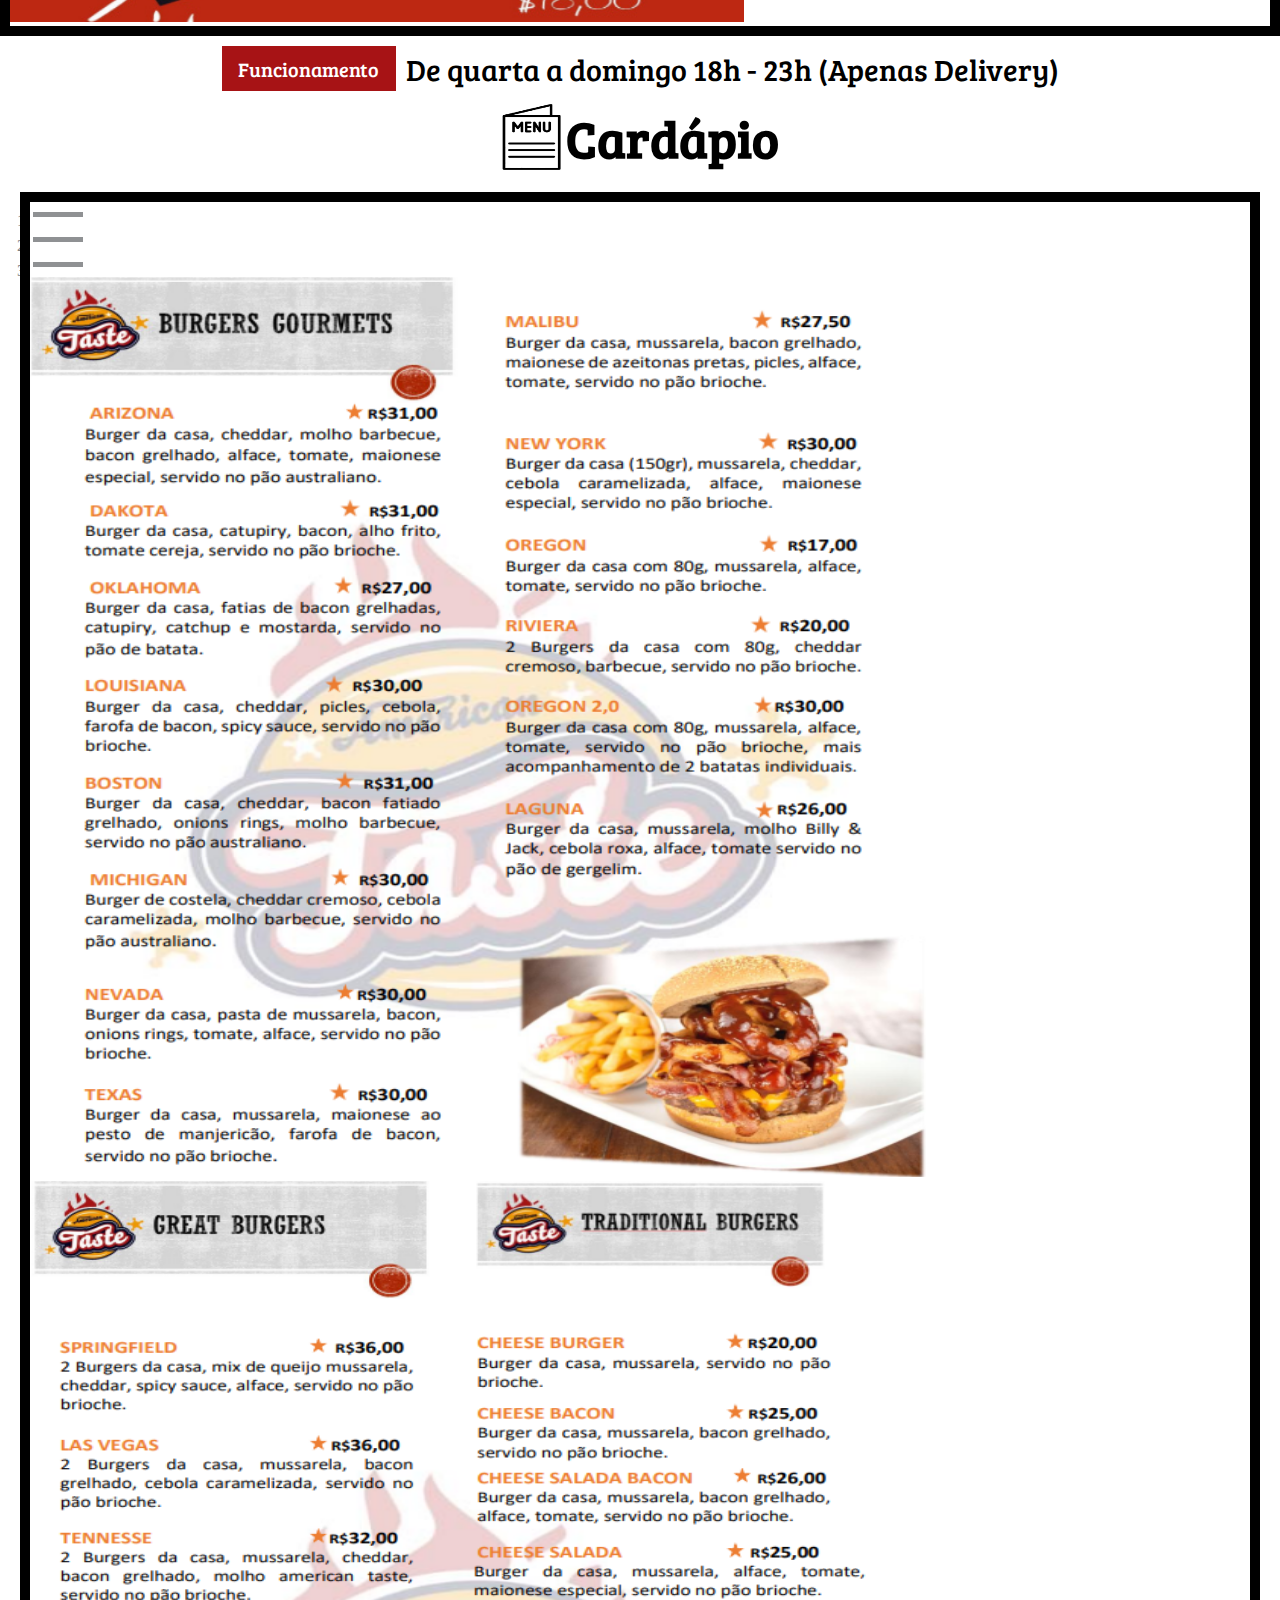
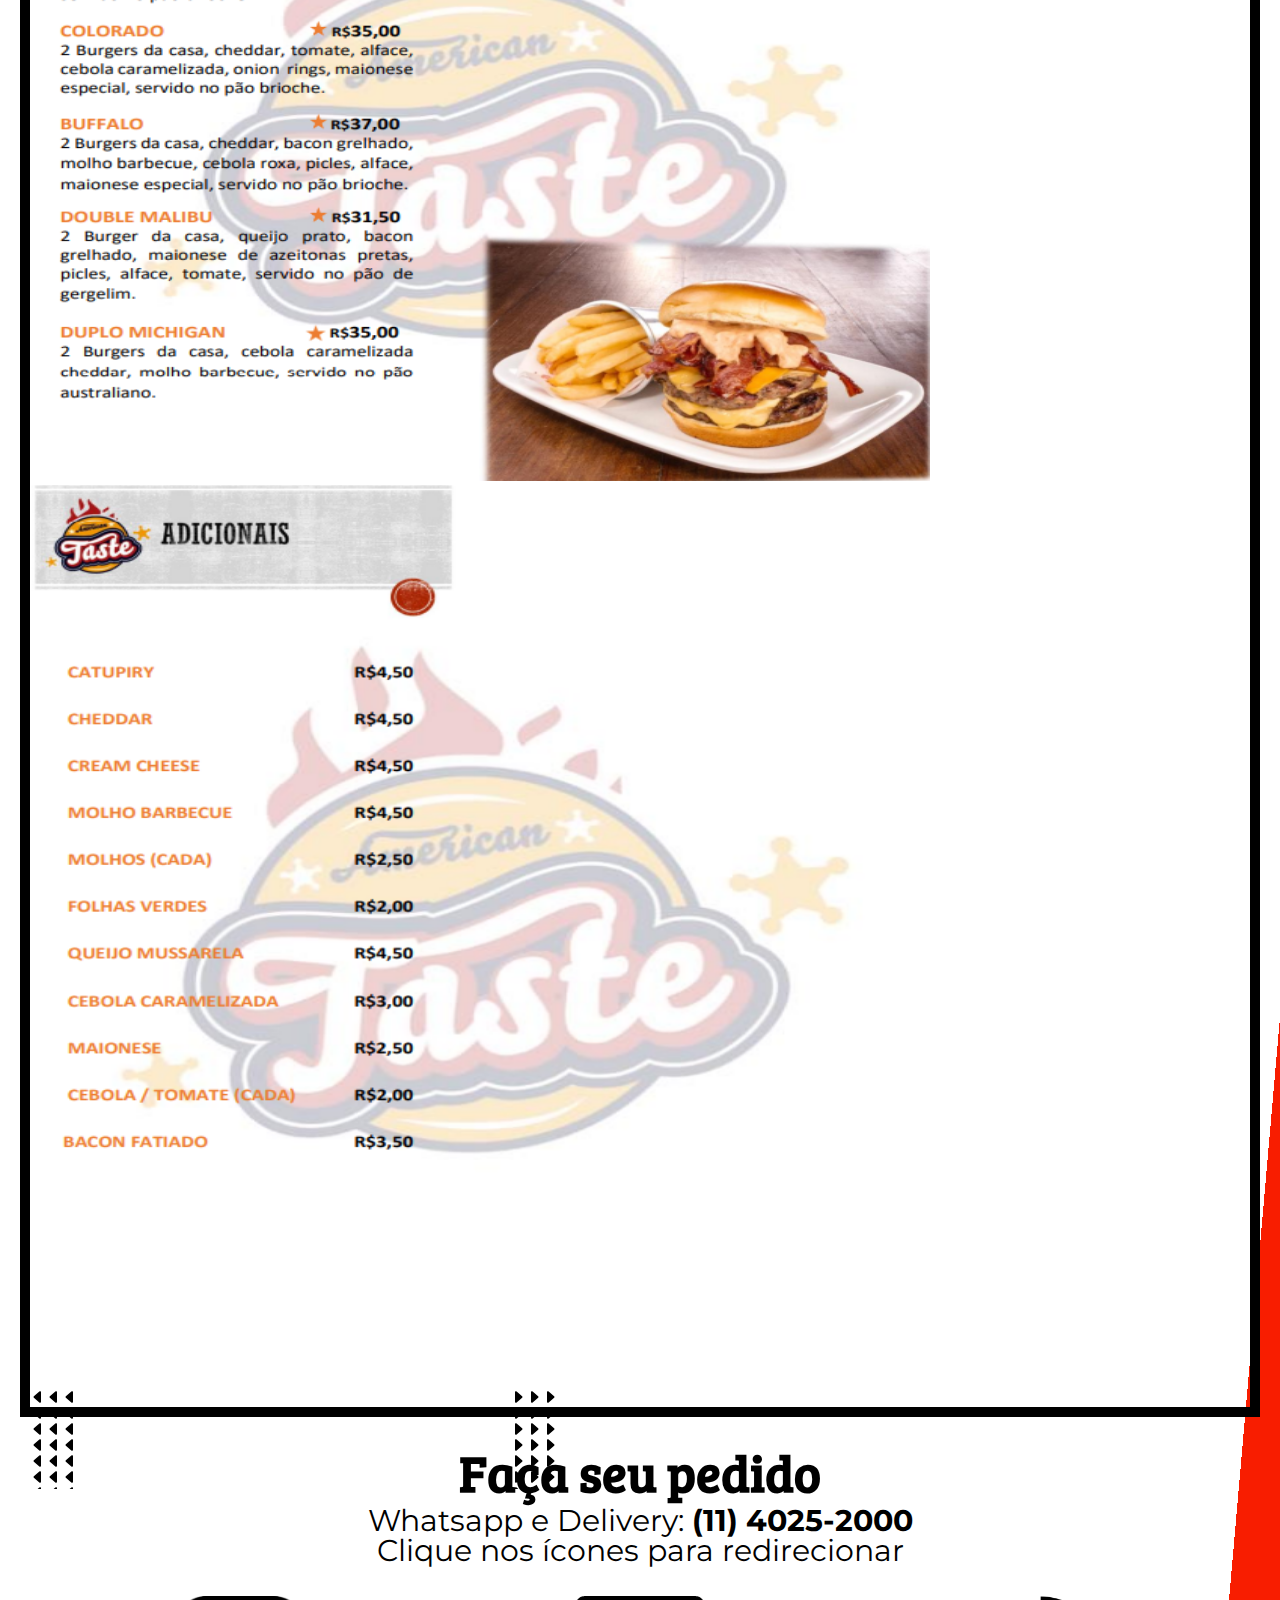
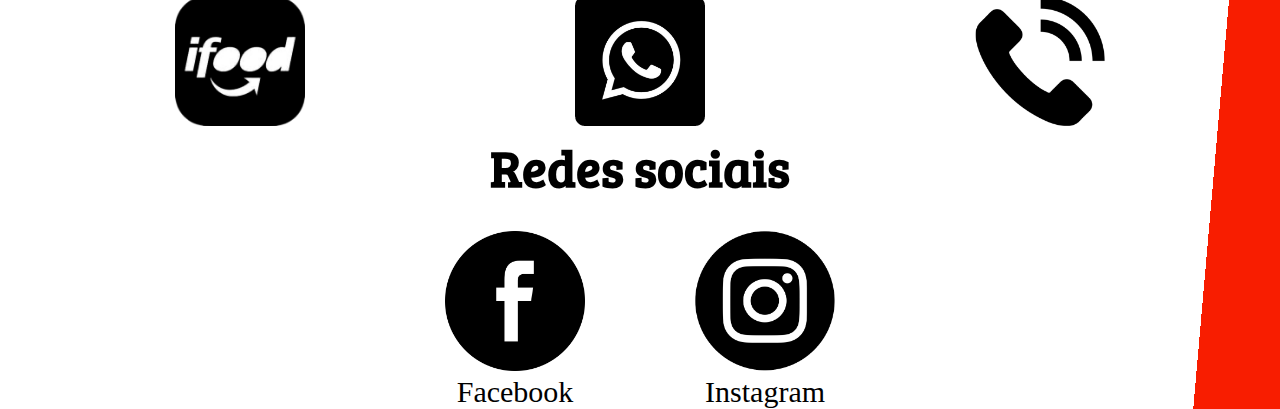
==== commit e82b2082: "desenvolvimento 09" ====
--- a/index.html
+++ b/index.html
@@ -4,6 +4,7 @@
     <meta charset="UTF-8">
     <meta http-equiv="X-UA-Compatible" content="IE=edge">
     <meta name="viewport" content="width=device-width, initial-scale=1.0">
+    <link rel="icon" href="conteudo/hamburger-8.png">
     <link rel="stylesheet" href="https://cdn.jsdelivr.net/npm/bootstrap@4.6.0/dist/css/bootstrap.min.css" integrity="sha384-B0vP5xmATw1+K9KRQjQERJvTumQW0nPEzvF6L/Z6nronJ3oUOFUFpCjEUQouq2+l" crossorigin="anonymous">
     <link rel="stylesheet" href="style.css">
     <link rel="stylesheet" href="mediaqueries.css">
@@ -11,6 +12,7 @@
 </head>
 
 <body>
+    <div id="main">
     <!-- NAVBAR -->
     <header>
         <div id=header>
@@ -27,7 +29,7 @@
         <div id="carouselExampleSlidesOnly" class="carousel slide borda play" data-ride="carousel">
             <div class="carousel-inner">
 
-            <div class="carousel-item active propaganda">
+            <div class="carousel-item propaganda active">
                 <img src="conteudo/imagens/propaganda1.png" class="d-block w-100" alt="..." id="slidepropaganda1">
             </div>
 
@@ -112,8 +114,7 @@
             </figure>
         </div>
     </section>
-    
-
+    </div>
     <!--REDES SOCIAIS-->
 <!--     
     <h2 class="subtitulos" style="margin-top: 80px;">Redes sociais</h2>
--- a/style.css
+++ b/style.css
@@ -15,10 +15,14 @@
     scroll-behavior: smooth;
 }
 
-body{ 
-    overflow-x: hidden;
-}
-
+body{
+    background: linear-gradient(110deg, #ffffff 85%, #f81d00 74%);
+}
+
+/* #main{
+    background-color: linear-gradient(10deg, #ffffff 85%, #f8d300 74%);
+}
+ */
 h2{
     margin-bottom: 0px;
     margin-top: 2px;
@@ -240,6 +244,7 @@
     font-family: 'Montserrat', sans-serif;
     margin-bottom: 0px;
     line-height: 1;
+    color: black;
 }
 
 #pedidodivinfo{
@@ -267,6 +272,8 @@
     height: 140px;
 }
 
-
-
-
+figcaption{
+    font-size: 30px;
+}
+
+
--- a/mediaqueries.css
+++ b/mediaqueries.css
@@ -1,3 +1,18 @@
+/* BODY */
+
+@media(max-width: 1300px){
+    body{
+        background: linear-gradient(95deg, #ffffff 95%, #f81d00 95%);
+    }
+}
+
+@media(max-width: 480px){
+    body{
+        background: linear-gradient(100deg, #ffffff 85%, #f81d00 74%);
+    }
+}
+
+
 /* NAVBAR */
 
 @media(max-width: 800px)
@@ -51,8 +66,8 @@
 @media(max-width: 430px)
 {
     #logo {
-        width: 60px;
-        height: 50px;
+        width: 50px;
+        height: 45px;
     }
 
 
@@ -303,21 +318,12 @@
     }   
 
     .carousel-indicators li {
-        box-sizing: content-box;
-        -ms-flex: 0 1 auto;
-        flex: 0 1 auto;
         width: 30px;
         height: 5px;
         margin-right: 3px;
         margin-left: 3px;
-        text-indent: -999px;
-        cursor: pointer;
-        background-color: #212529;
-        background-clip: padding-box;
         border-top: 10px solid transparent;
         border-bottom: 10px solid transparent;
-        opacity: .5;
-        transition: opacity .6s ease;
     }
 
     ol{
@@ -362,6 +368,15 @@
 
     .cardapio img {
         height: 70vh;
+    }
+
+    .carousel-indicators li {
+        width: 20px;
+        height: 5px;
+        margin-right: 3px;
+        margin-left: 3px;
+        border-top: 6px solid transparent;
+        border-bottom: 6px solid transparent;
     }
 
 }
@@ -446,5 +461,8 @@
         height: 120px;
     }
     
-}
-
+    figcaption{
+        font-size: 20px;
+    }    
+}
+
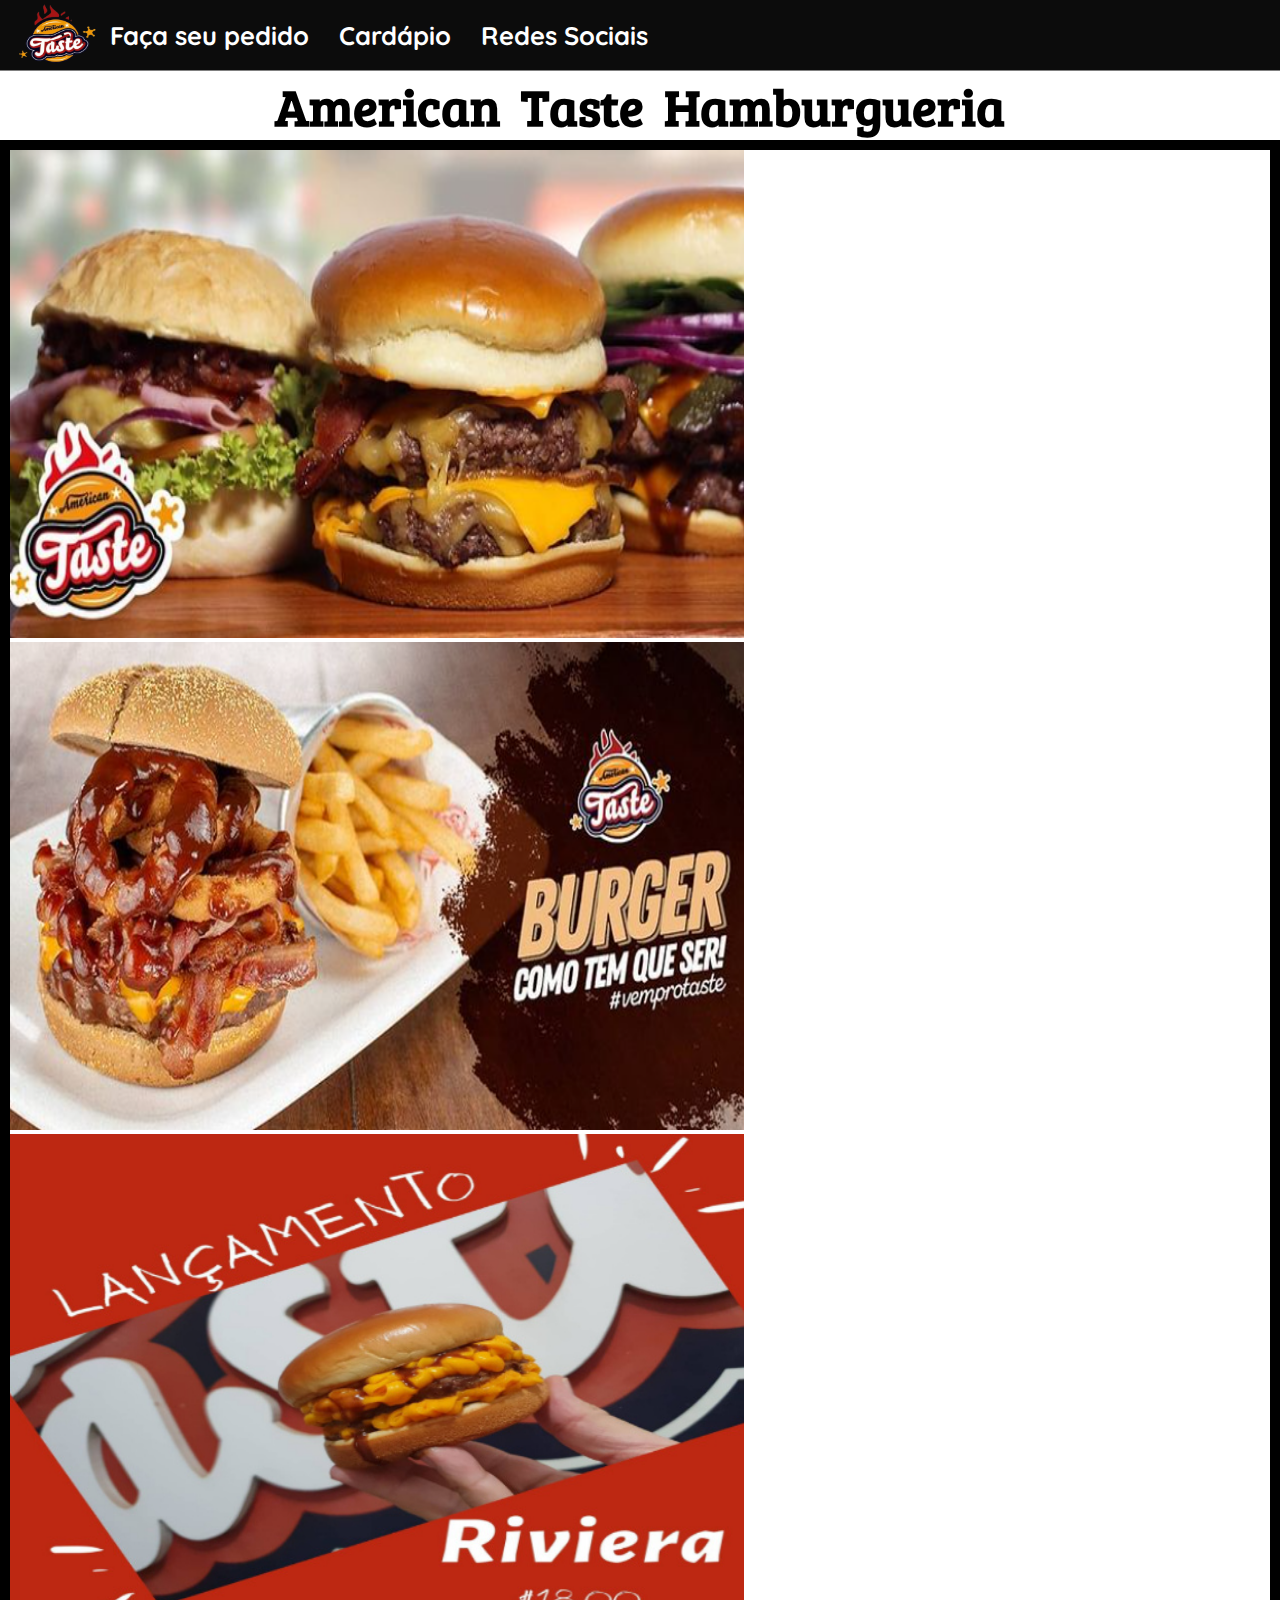
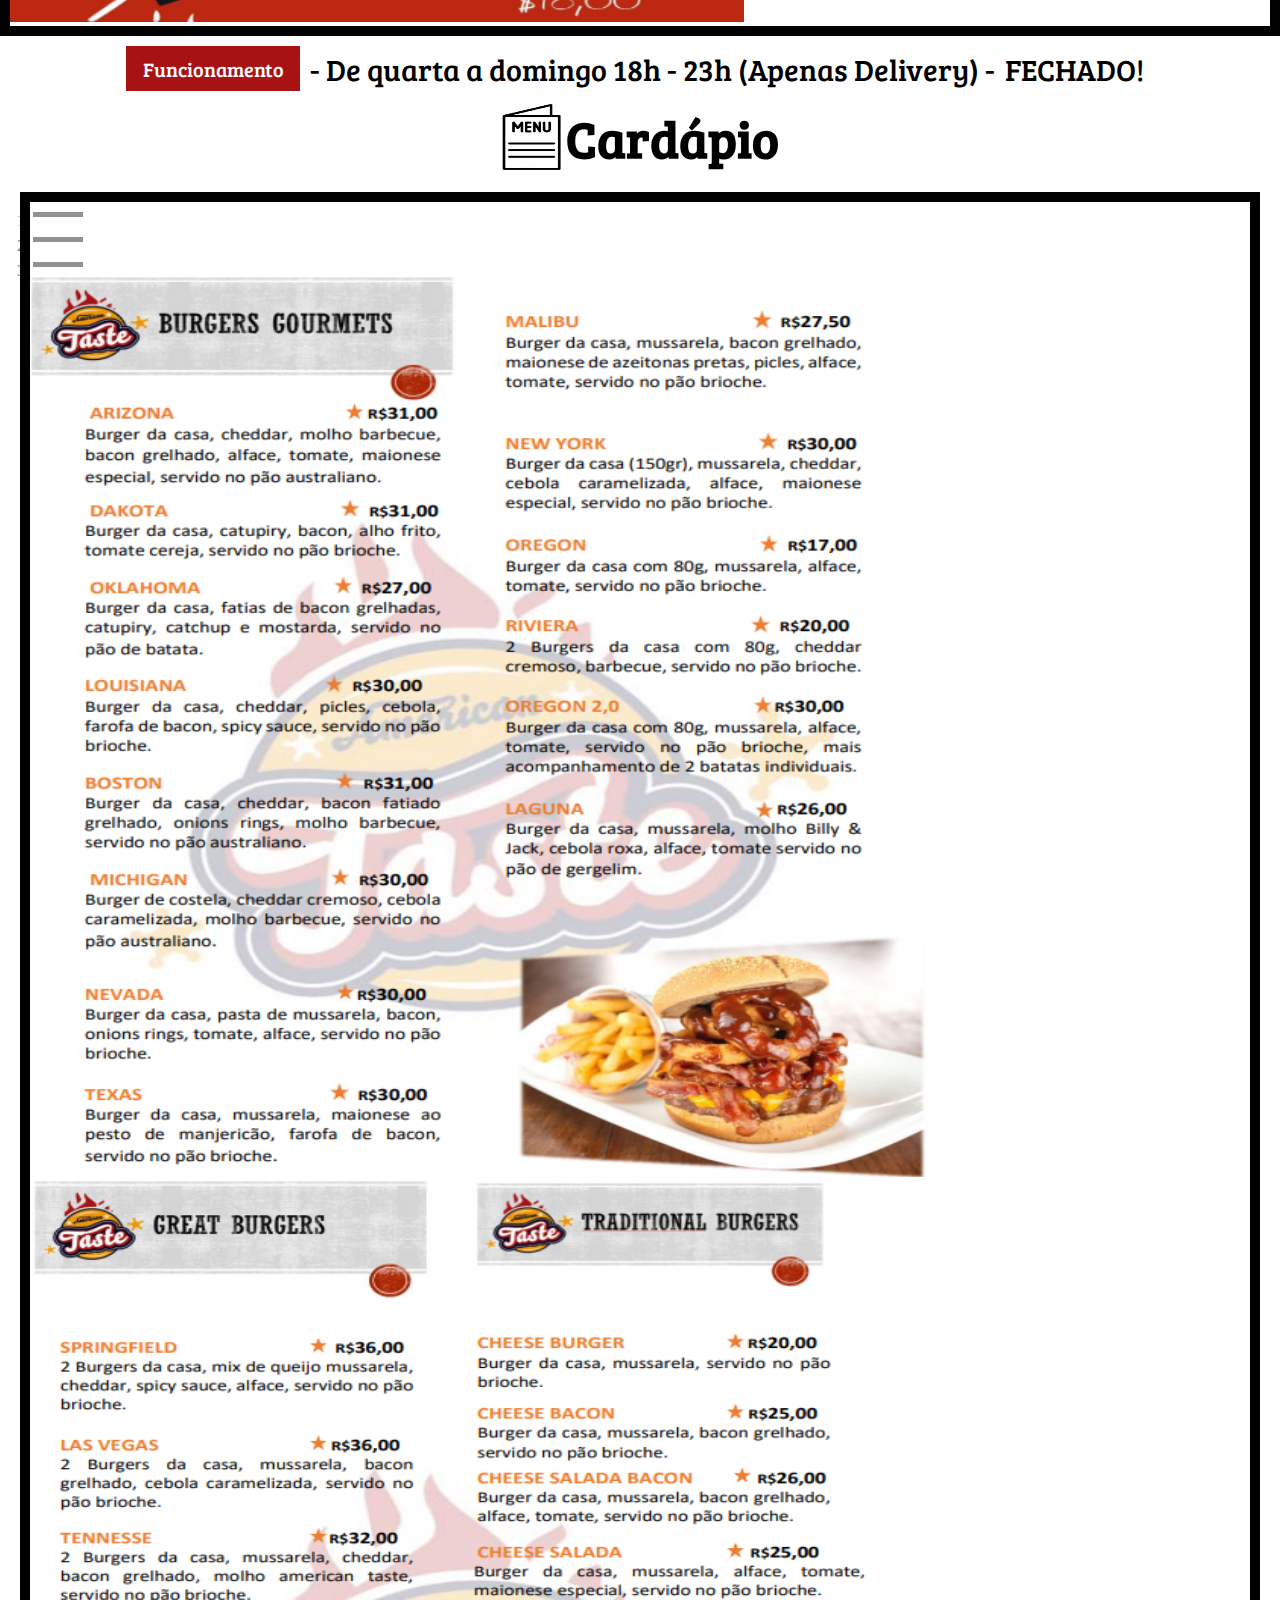
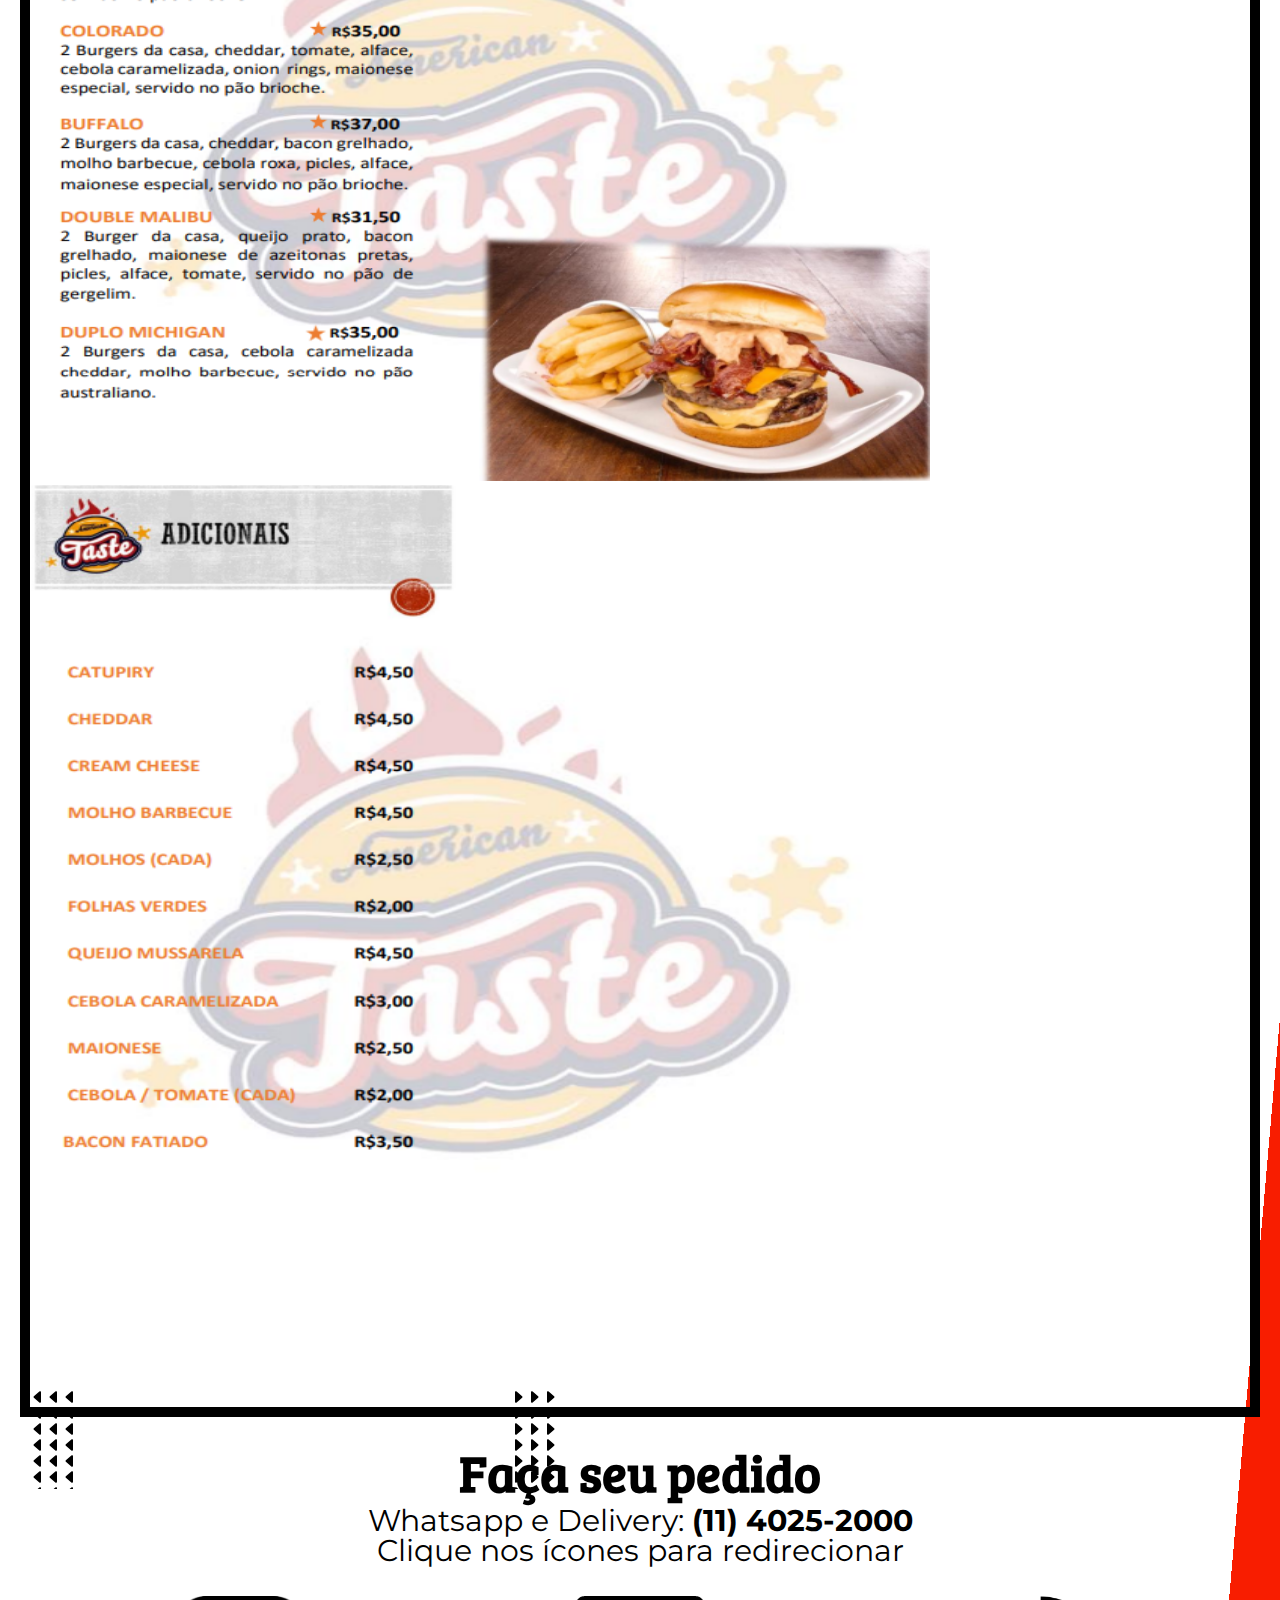
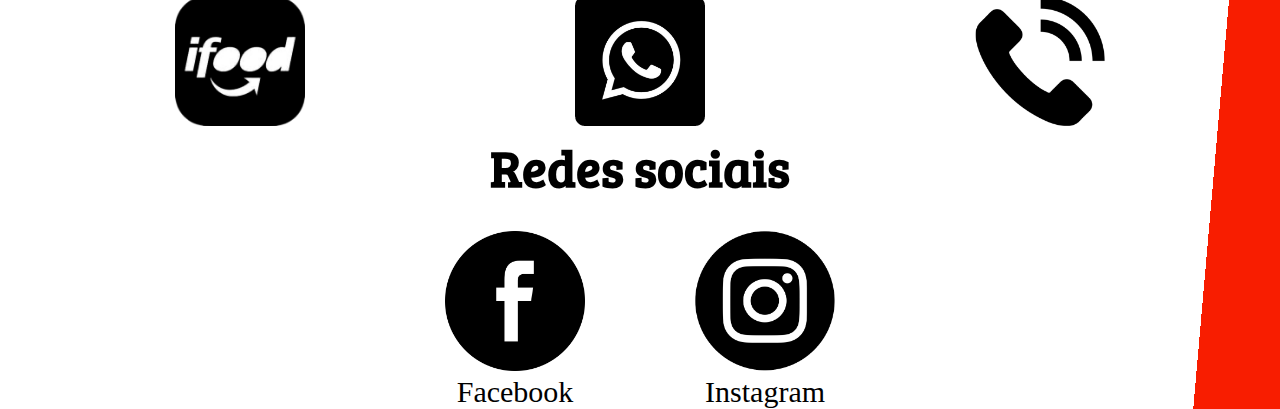
==== commit dbffbdaf: "desenvolvimento 10" ====
--- a/index.html
+++ b/index.html
@@ -47,7 +47,8 @@
     
     <div id="funcionamento">
         <div id="caixavermelha">Funcionamento</div>
-        <p>De quarta a domingo 18h - 23h (Apenas Delivery)</p>
+        <p> - De quarta a domingo 18h - 23h (Apenas Delivery) - </p>
+        <p id="status"><p>
     </div>
 
     </section>
--- a/mediaqueries.css
+++ b/mediaqueries.css
@@ -122,14 +122,14 @@
     }
 }
 
-@media(max-width: 850px){
+@media(max-width: 860px){
     h1{
         font-size: 35px;
         letter-spacing: 0;
     }
 
     #funcionamento p {
-        font-size: 15px;
+        font-size: 20px;
         padding-top: 0px;
     }
 
@@ -150,6 +150,13 @@
     #caixavermelha{
         width: 144px;
         height: 35px;
+        font-size: 15px;
+    }
+}
+
+
+@media(max-width: 720px){
+    #funcionamento p{
         font-size: 15px;
     }
 }
@@ -189,7 +196,7 @@
     }
 
     #funcionamento p {
-        font-size: 15px;
+        font-size: 13px;
         letter-spacing: 0px;
     }
 
@@ -208,7 +215,7 @@
     }
 
     #funcionamento p {
-        font-size: 12px;
+        font-size: 10px;
         letter-spacing: 0px;
     }
 
@@ -233,7 +240,7 @@
     }
 
     #funcionamento p {
-        font-size: 10px;
+        font-size: 8px;
         letter-spacing: 0px;
     }
 
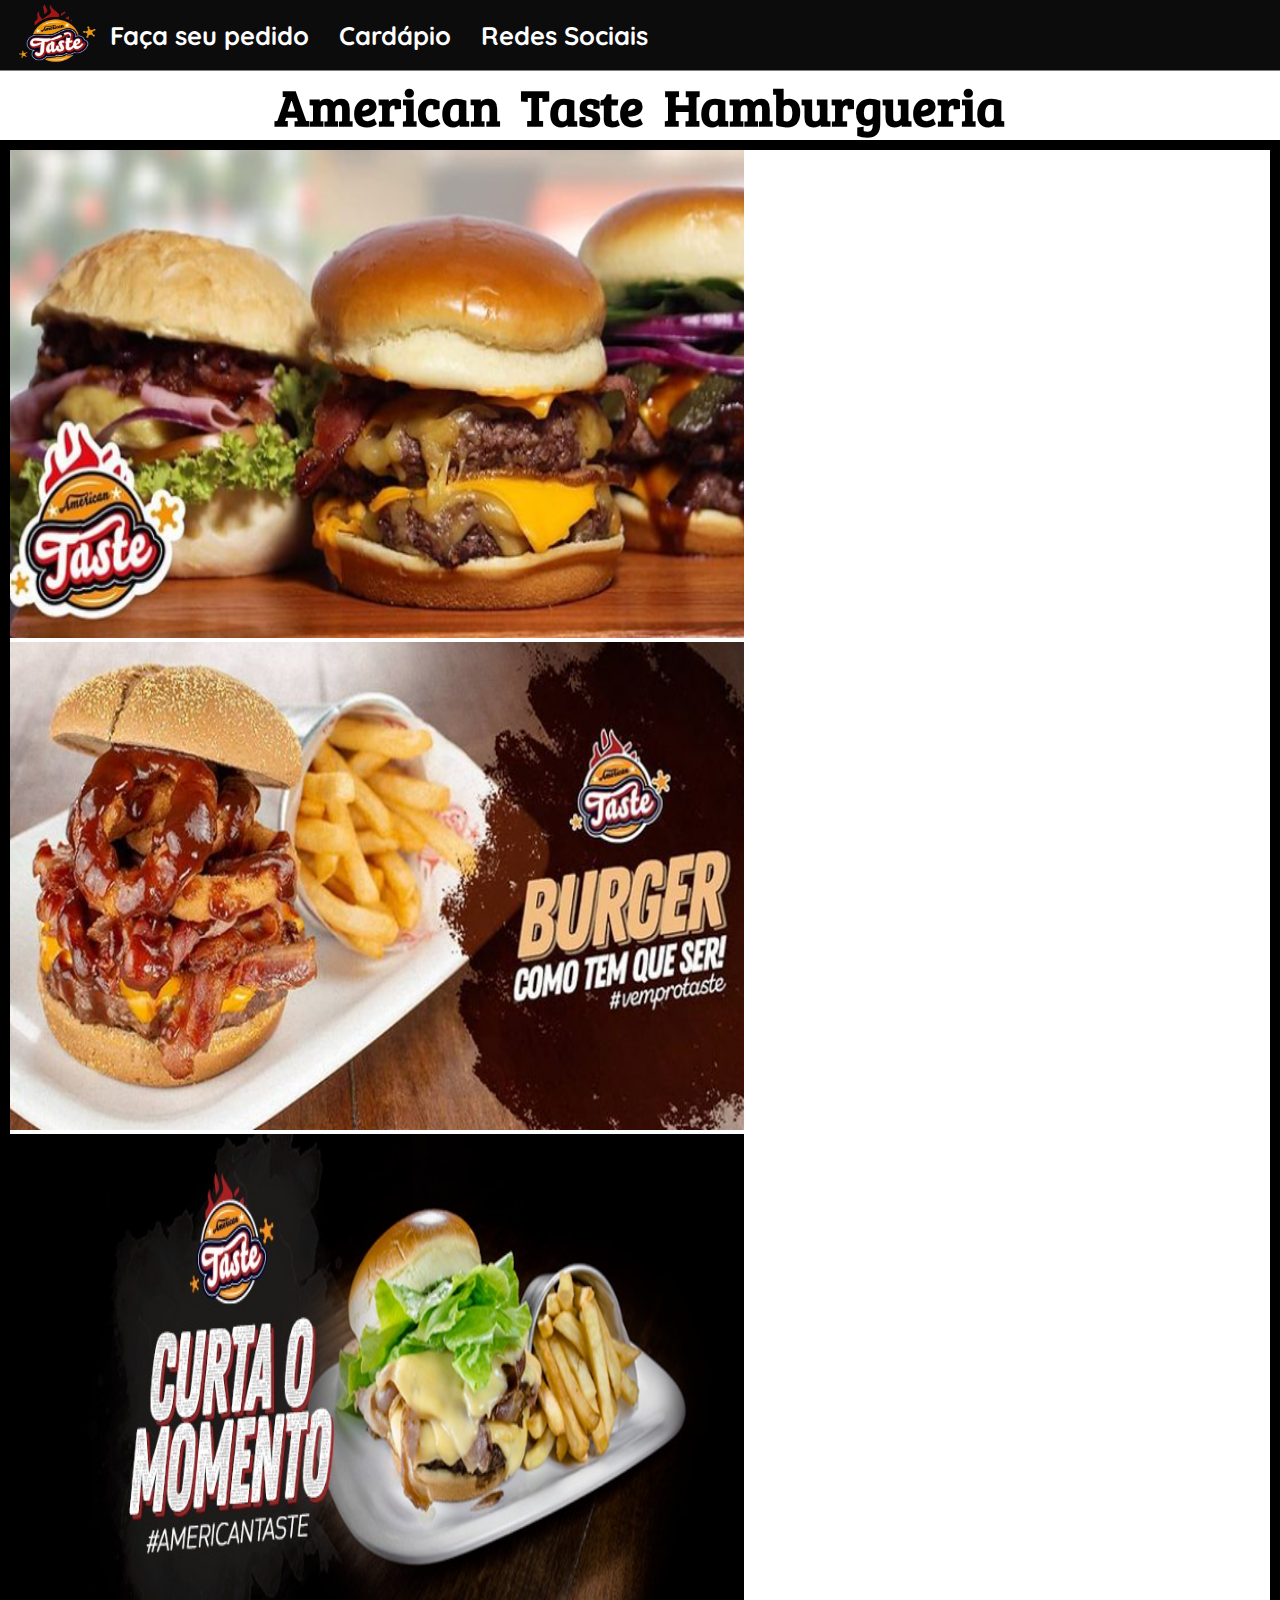
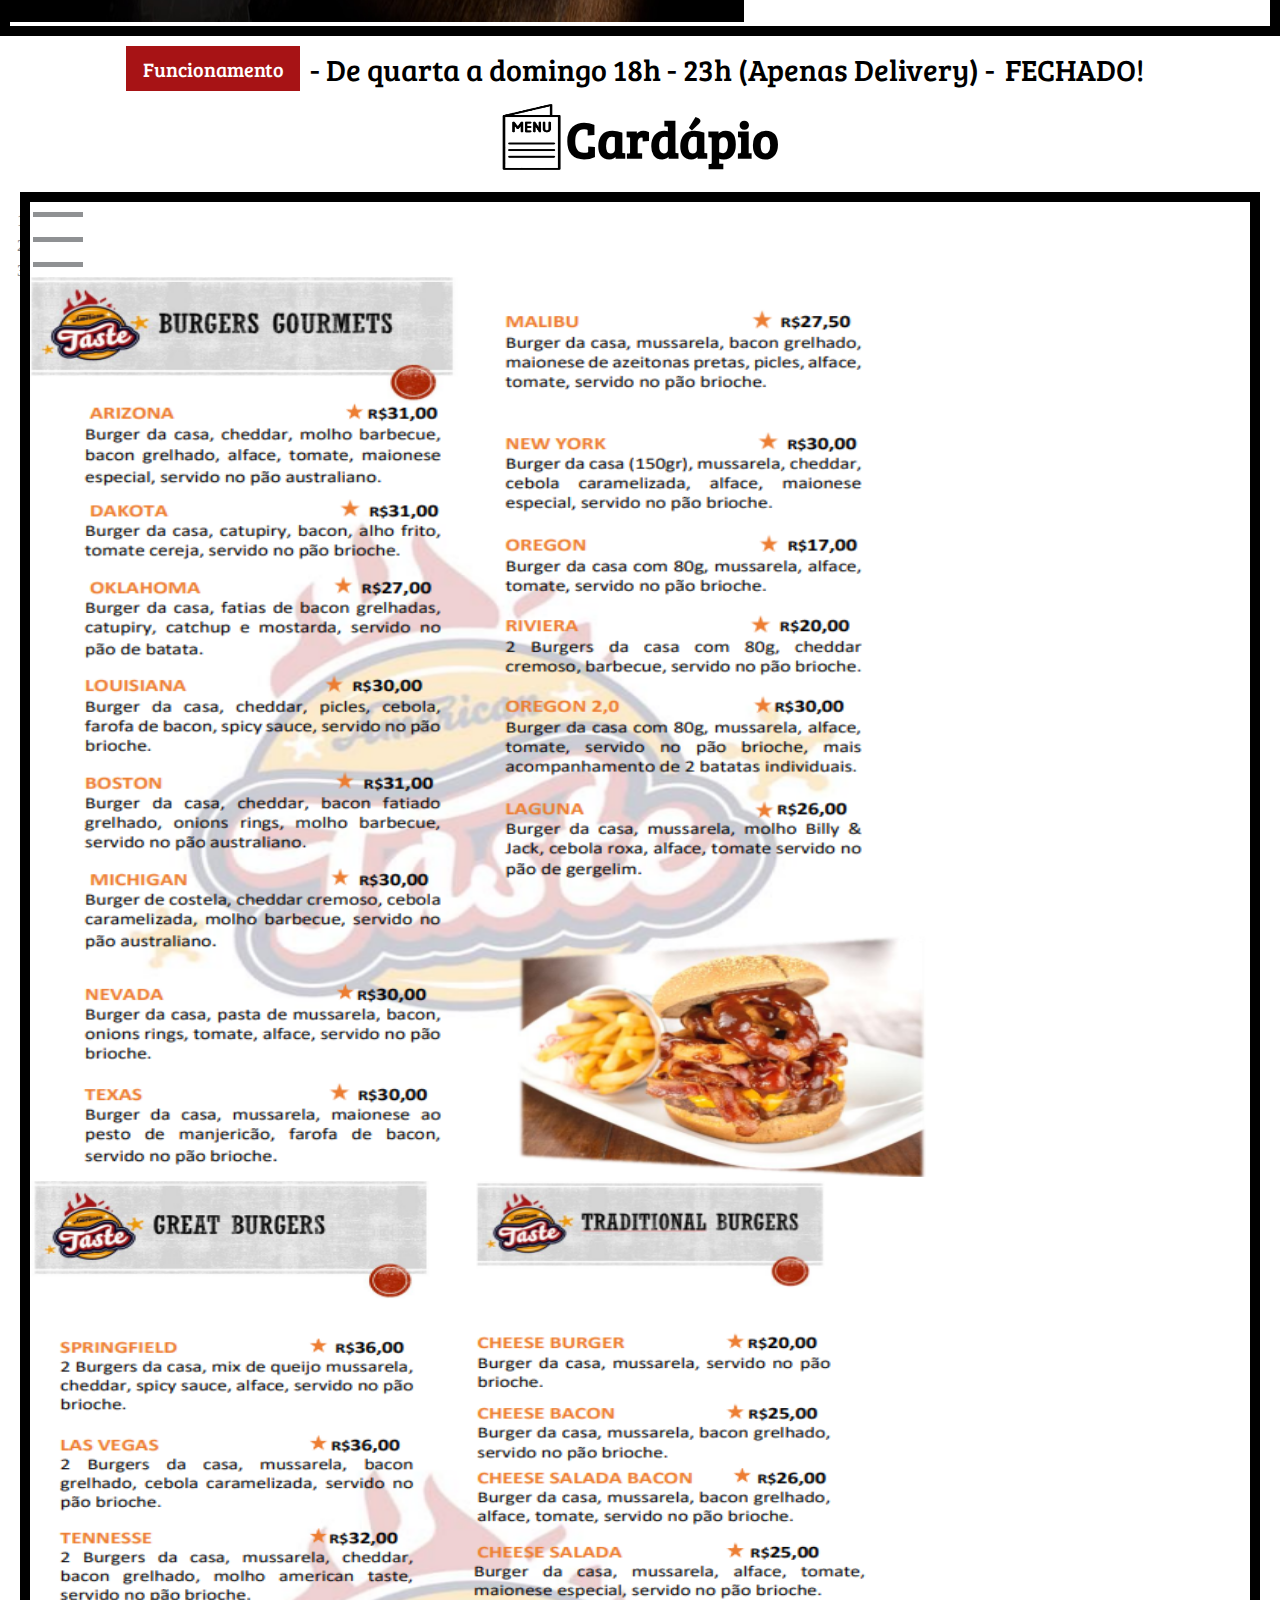
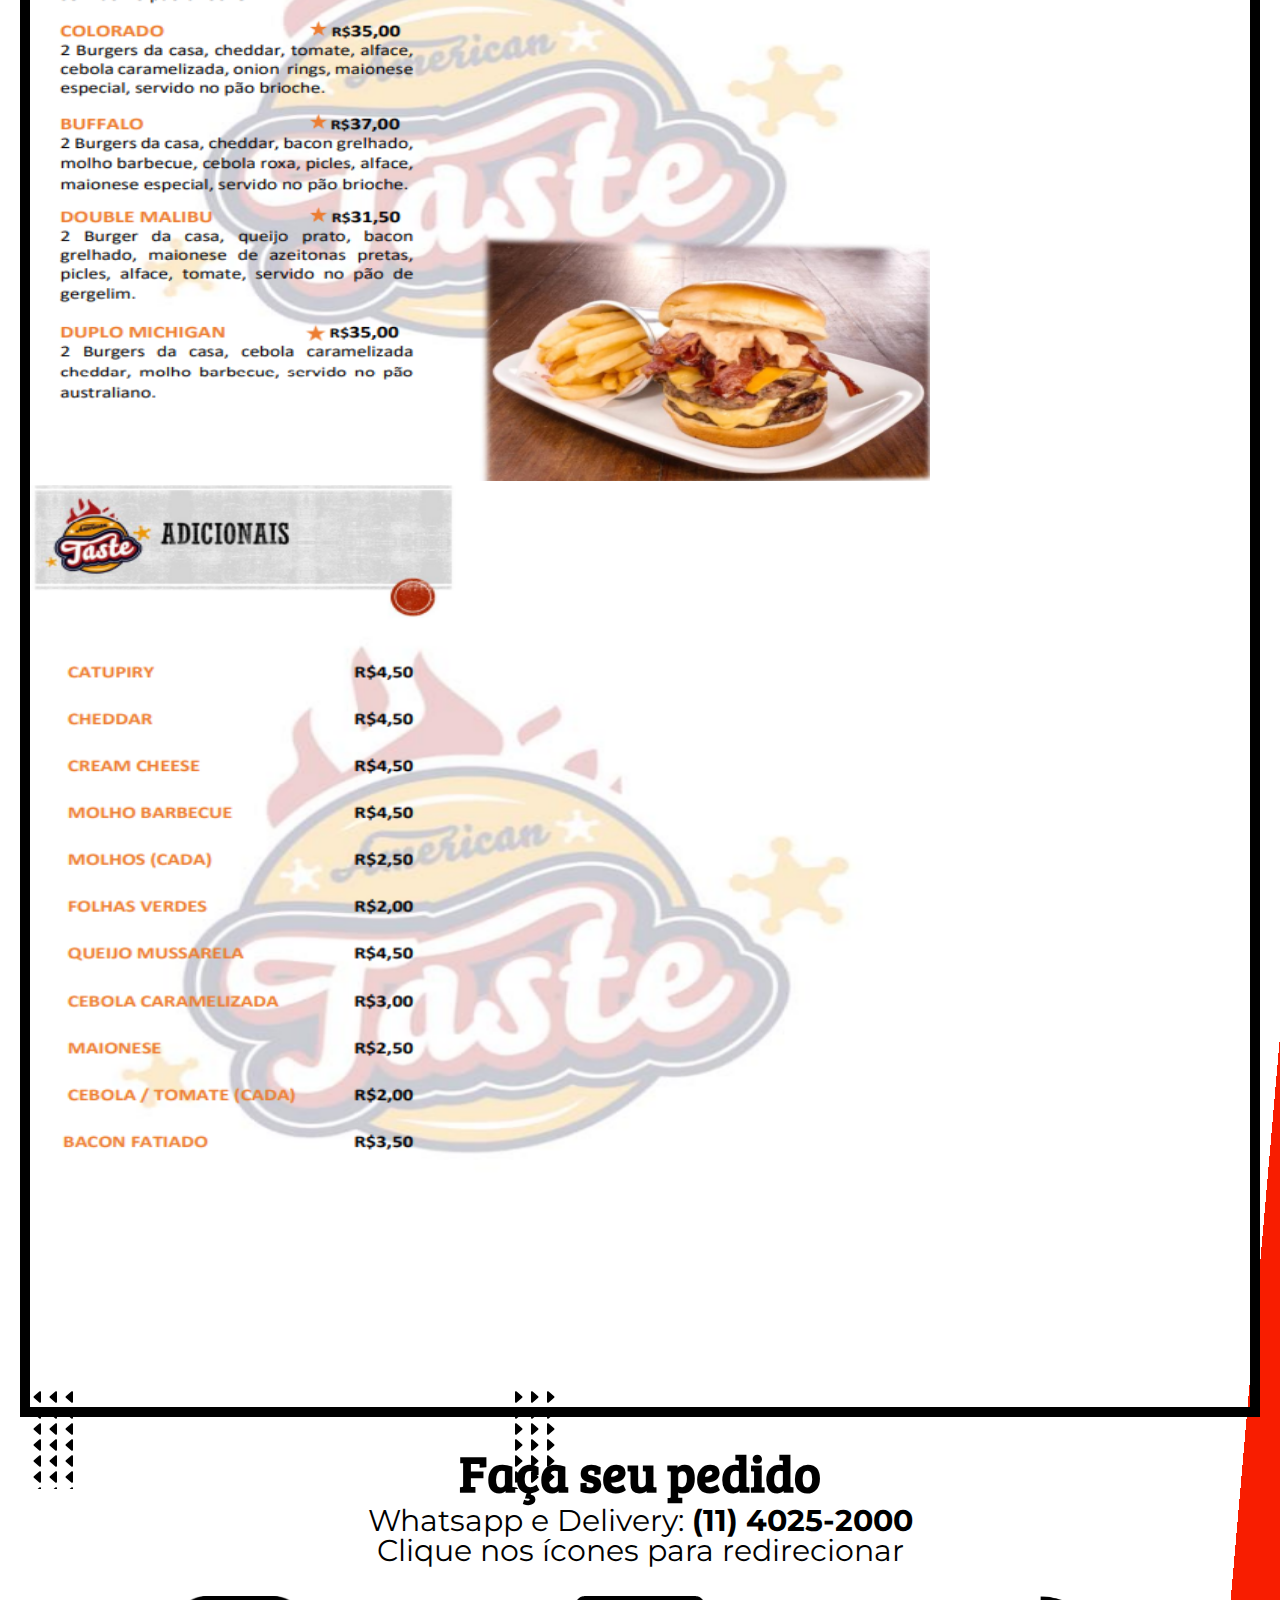
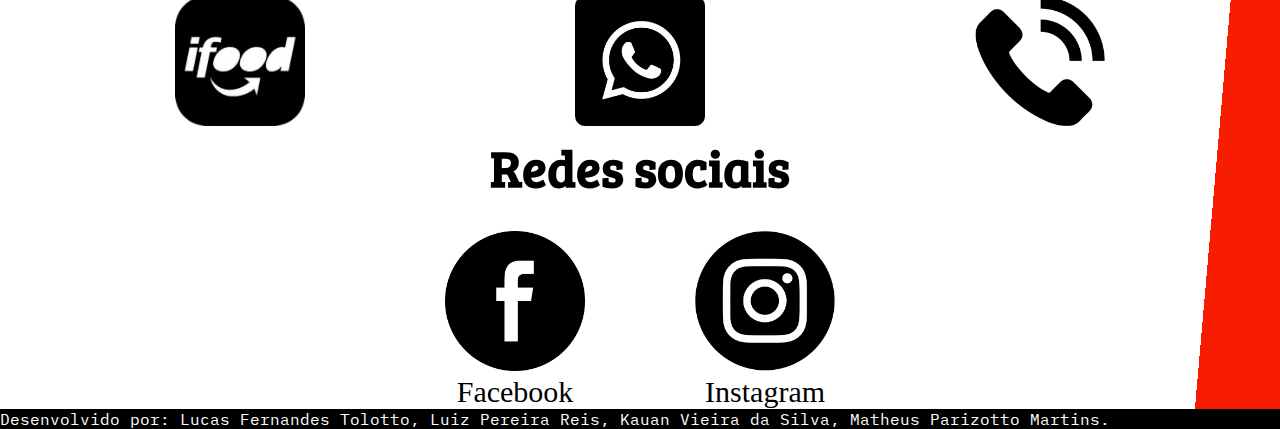
==== commit d70124f9: "entrega final" ====
--- a/index.html
+++ b/index.html
@@ -116,21 +116,10 @@
         </div>
     </section>
     </div>
-    <!--REDES SOCIAIS-->
-<!--     
-    <h2 class="subtitulos" style="margin-top: 80px;">Redes sociais</h2>
-    <div id="containerredes">
-        <figure>
-        <a href="https://www.facebook.com/americantasteitu" target="_blank"> <img class="socialmedia" src="conteudo/imagens/facebook.png" onmouseover= "this.src = 'conteudo/imagens/facebook2.png'" onmouseout="this.src = 'conteudo/imagens/facebook.png'"></a>
-        <figcaption>Facebook</figcaption>
-        </figure>
 
-        <figure>
-        <a href="https://www.instagram.com/american_taste_itu/" target="_blank"><img class="socialmedia" src="conteudo/imagens/instagram.png" onmouseover= "this.src = 'conteudo/imagens/instagram2.png'" onmouseout="this.src = 'conteudo/imagens/instagram.png'"></a>
-        <figcaption>Instagram</figcaption>
-        </figure>
-    </div>
-     -->
+     <footer>
+        Desenvolvido por: Lucas Fernandes Tolotto, Luiz Pereira Reis, Kauan Vieira da Silva, Matheus Parizotto Martins.
+     </footer>
 
     <script src="https://code.jquery.com/jquery-3.2.1.slim.min.js" integrity="sha384-KJ3o2DKtIkvYIK3UENzmM7KCkRr/rE9/Qpg6aAZGJwFDMVNA/GpGFF93hXpG5KkN" crossorigin="anonymous"></script>
     <script src="https://cdnjs.cloudflare.com/ajax/libs/popper.js/1.12.9/umd/popper.min.js" integrity="sha384-ApNbgh9B+Y1QKtv3Rn7W3mgPxhU9K/ScQsAP7hUibX39j7fakFPskvXusvfa0b4Q" crossorigin="anonymous"></script>
--- a/style.css
+++ b/style.css
@@ -1,6 +1,7 @@
 @import url('https://fonts.googleapis.com/css2?family=Bree+Serif&display=swap'); /* Bree Serif */
 @import url('https://fonts.googleapis.com/css2?family=Montserrat:wght@200;400&display=swap'); /* Montserrat */
 @import url('https://fonts.googleapis.com/css2?family=Quicksand:wght@300&display=swap');  /* Quicksand */
+@import url('https://fonts.googleapis.com/css2?family=IBM+Plex+Mono:ital,wght@1,200&family=Roboto:ital,wght@0,400;1,700&display=swap'); /* FOOTER */
 
 /* GERAL */
 
@@ -19,10 +20,6 @@
     background: linear-gradient(110deg, #ffffff 85%, #f81d00 74%);
 }
 
-/* #main{
-    background-color: linear-gradient(10deg, #ffffff 85%, #f8d300 74%);
-}
- */
 h2{
     margin-bottom: 0px;
     margin-top: 2px;
@@ -44,6 +41,15 @@
     font-size: 51px;
     text-align: center;
 }
+
+
+::-moz-selection { /* Code for Firefox */
+    background: #f81d00;
+  }
+  
+  ::selection {
+    background: #f81d00;
+  }
 
 /* HEADER */
 
@@ -276,4 +282,8 @@
     font-size: 30px;
 }
 
-
+footer{
+    background: black;
+    color: white;
+    font-family: 'IBM Plex Mono', monospace;
+}--- a/mediaqueries.css
+++ b/mediaqueries.css
@@ -407,6 +407,17 @@
         max-width: 400px;
     }
 
+    #containerpedido a img, figure a img{
+        height: 100px;
+    }
+
+    figcaption{
+        font-size: 20px;
+    }
+
+    footer{
+        font-size: 12px;
+    }
 }
 
 @media(max-width: 480px){
@@ -423,10 +434,6 @@
         font-size: 20px;
     }
 
-    #containerpedido a img{
-        height: 150px;
-    }
-
     .subtitulos{
         font-size: 41px;
     }
@@ -438,11 +445,18 @@
         "facebook"
         "instagram";    
     }
-    
-    figure a img{
-        height: 150px;
-    }
-    
+
+    #containerpedido a img, figure a img{
+        height: 110px;
+    }
+
+    figcaption{
+        font-size: 20px;
+    }
+
+    footer{
+        font-size: 12px;
+    }    
 }
 
 @media(max-width: 410px){
@@ -454,22 +468,22 @@
         font-size: 17px;
     }
 
-    #containerpedido a img{
-        height: 120px;
-    }
-
     .subtitulos{
         font-size: 31px;
     }
 
     /* REDES SOCIAIS */
 
-    figure a img{
-        height: 120px;
-    }
-    
+    #containerpedido a img, figure a img{
+        height: 100px;
+    }
+
     figcaption{
-        font-size: 20px;
-    }    
-}
-
+        font-size: 18px;
+    }
+
+    footer{
+        font-size: 11px;
+    }  
+}
+
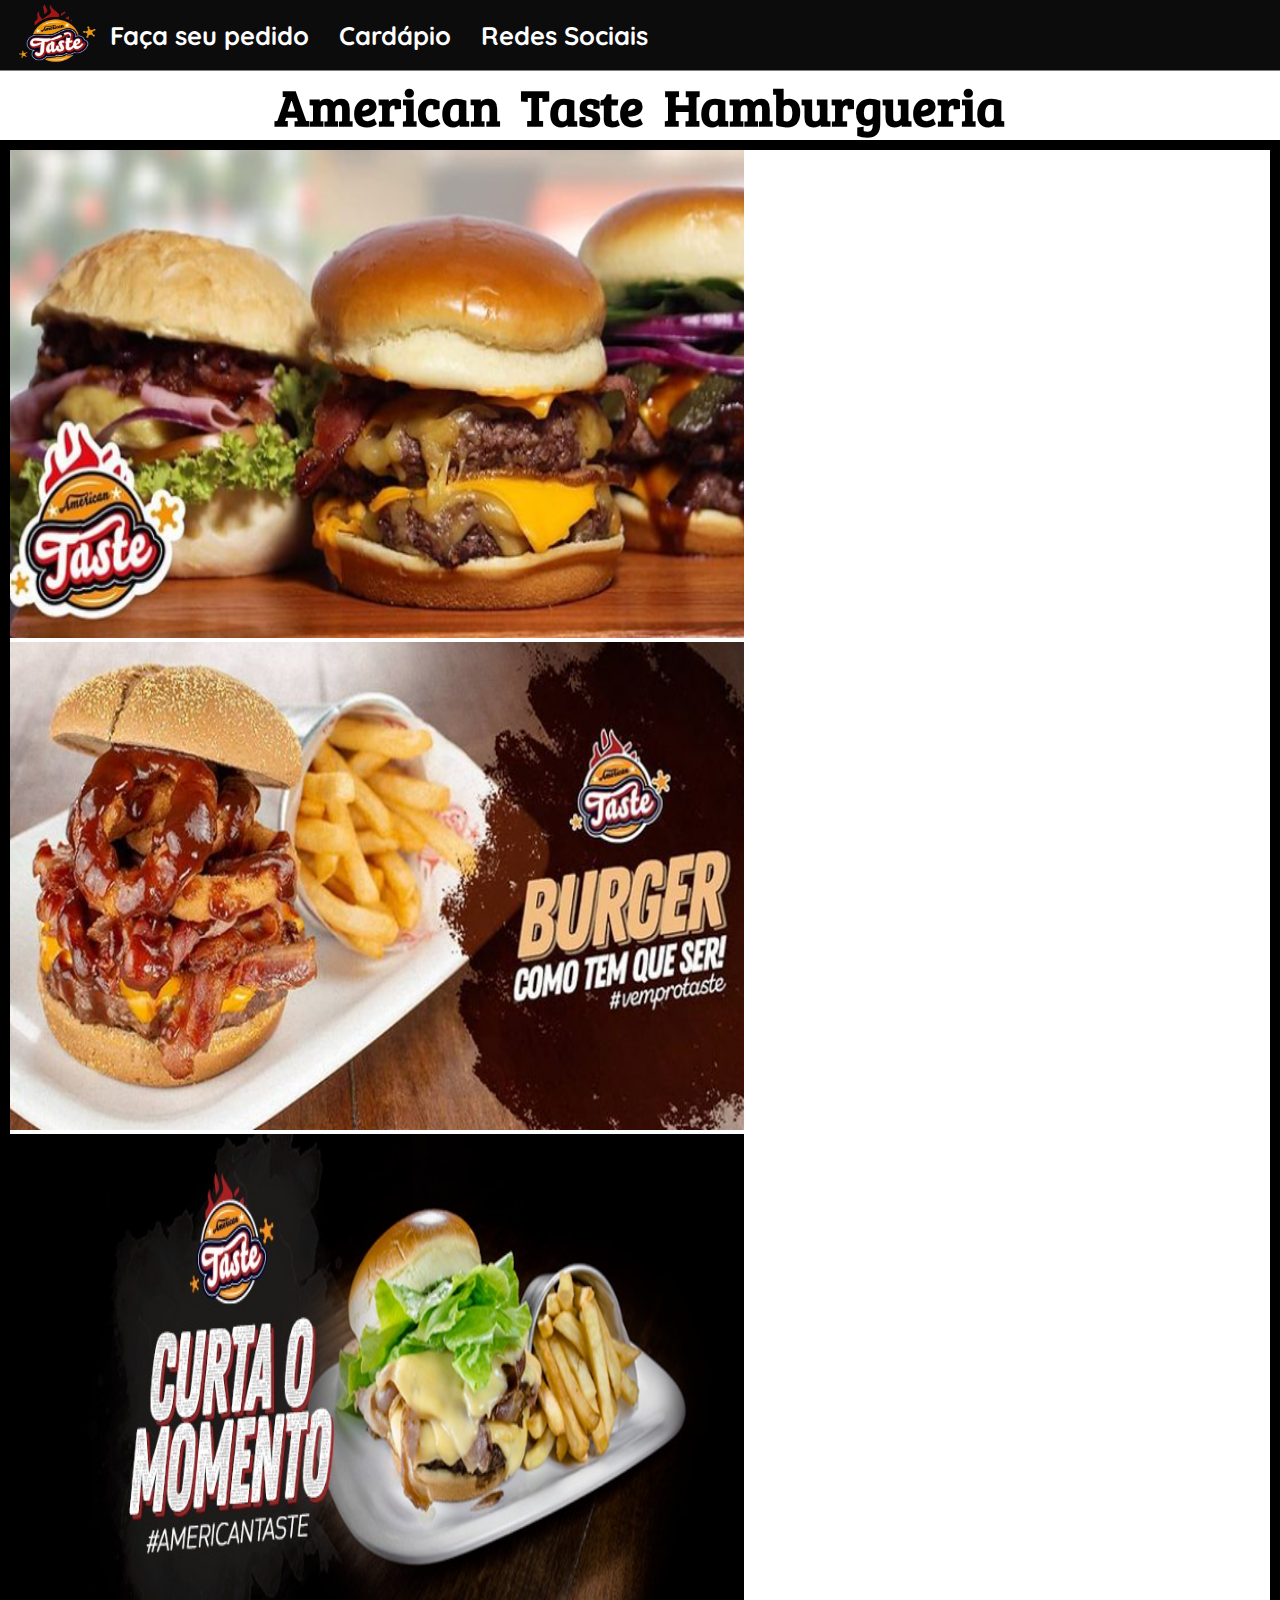
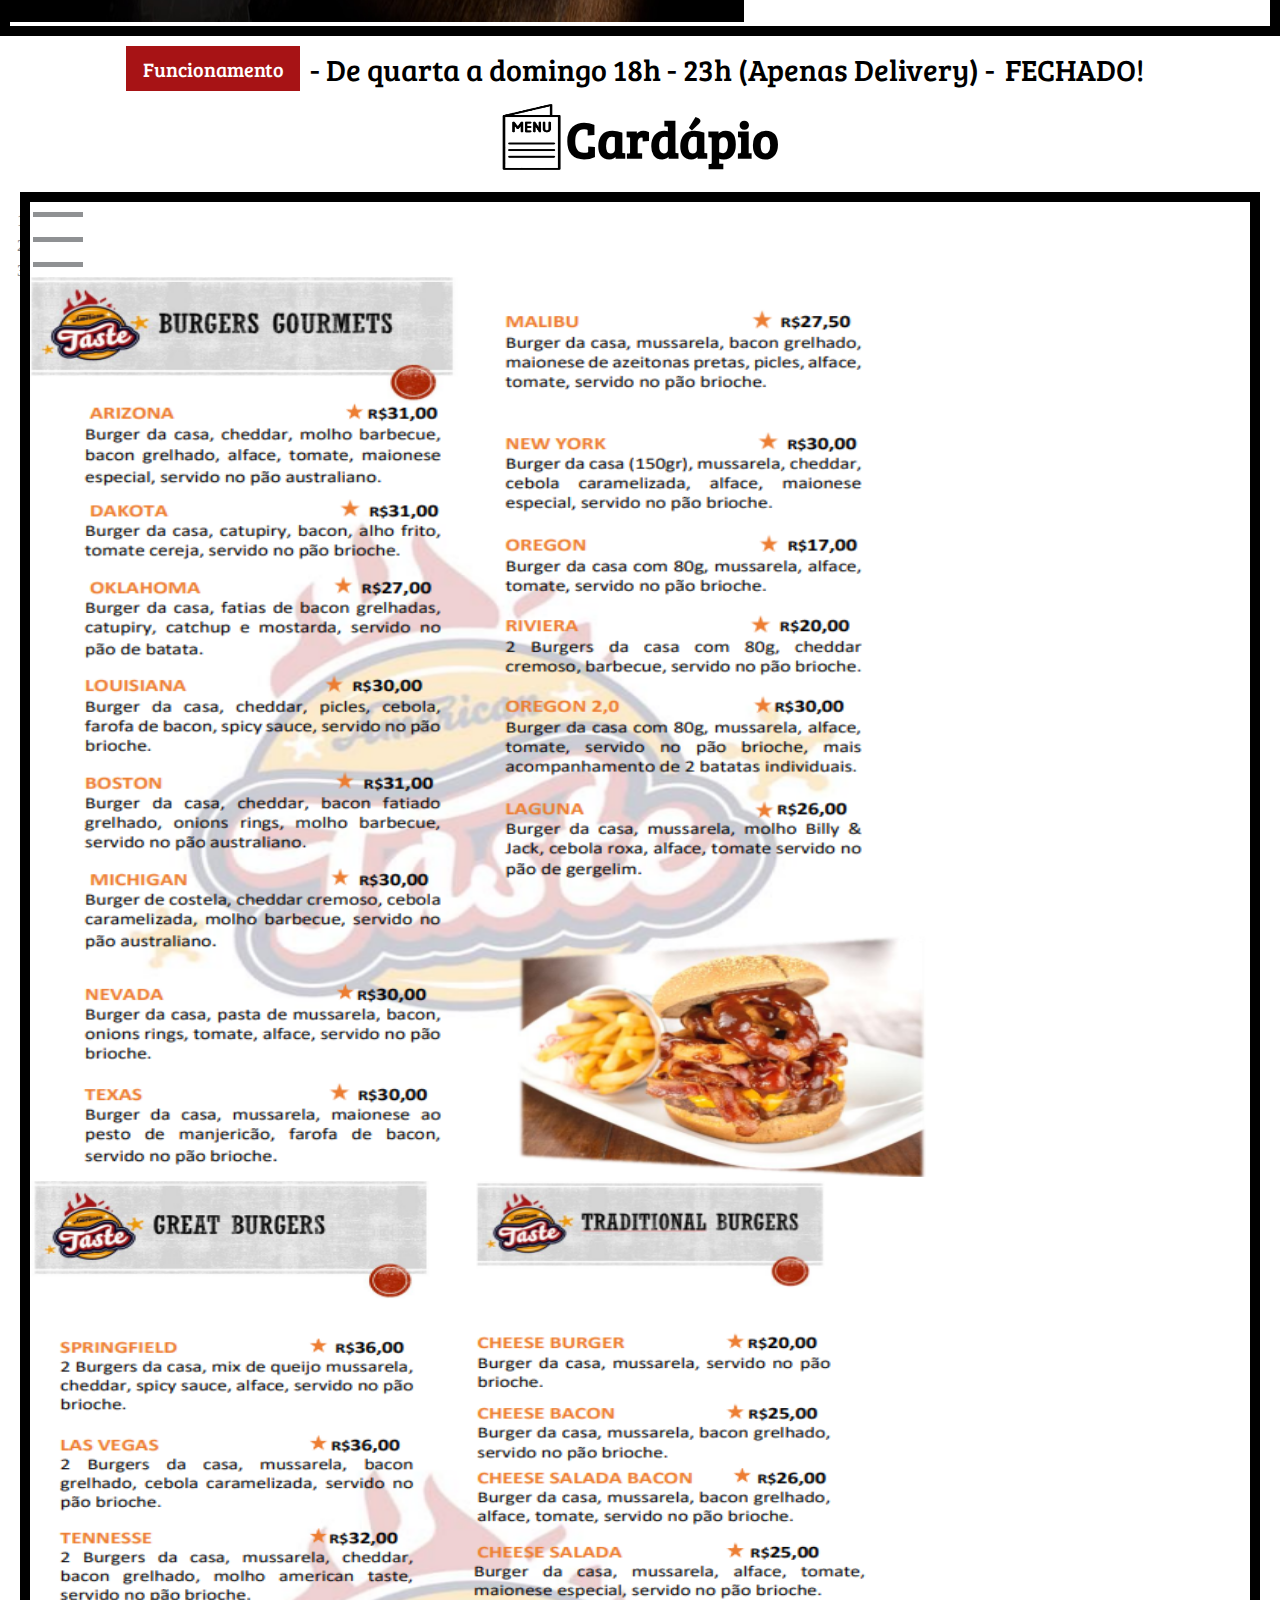
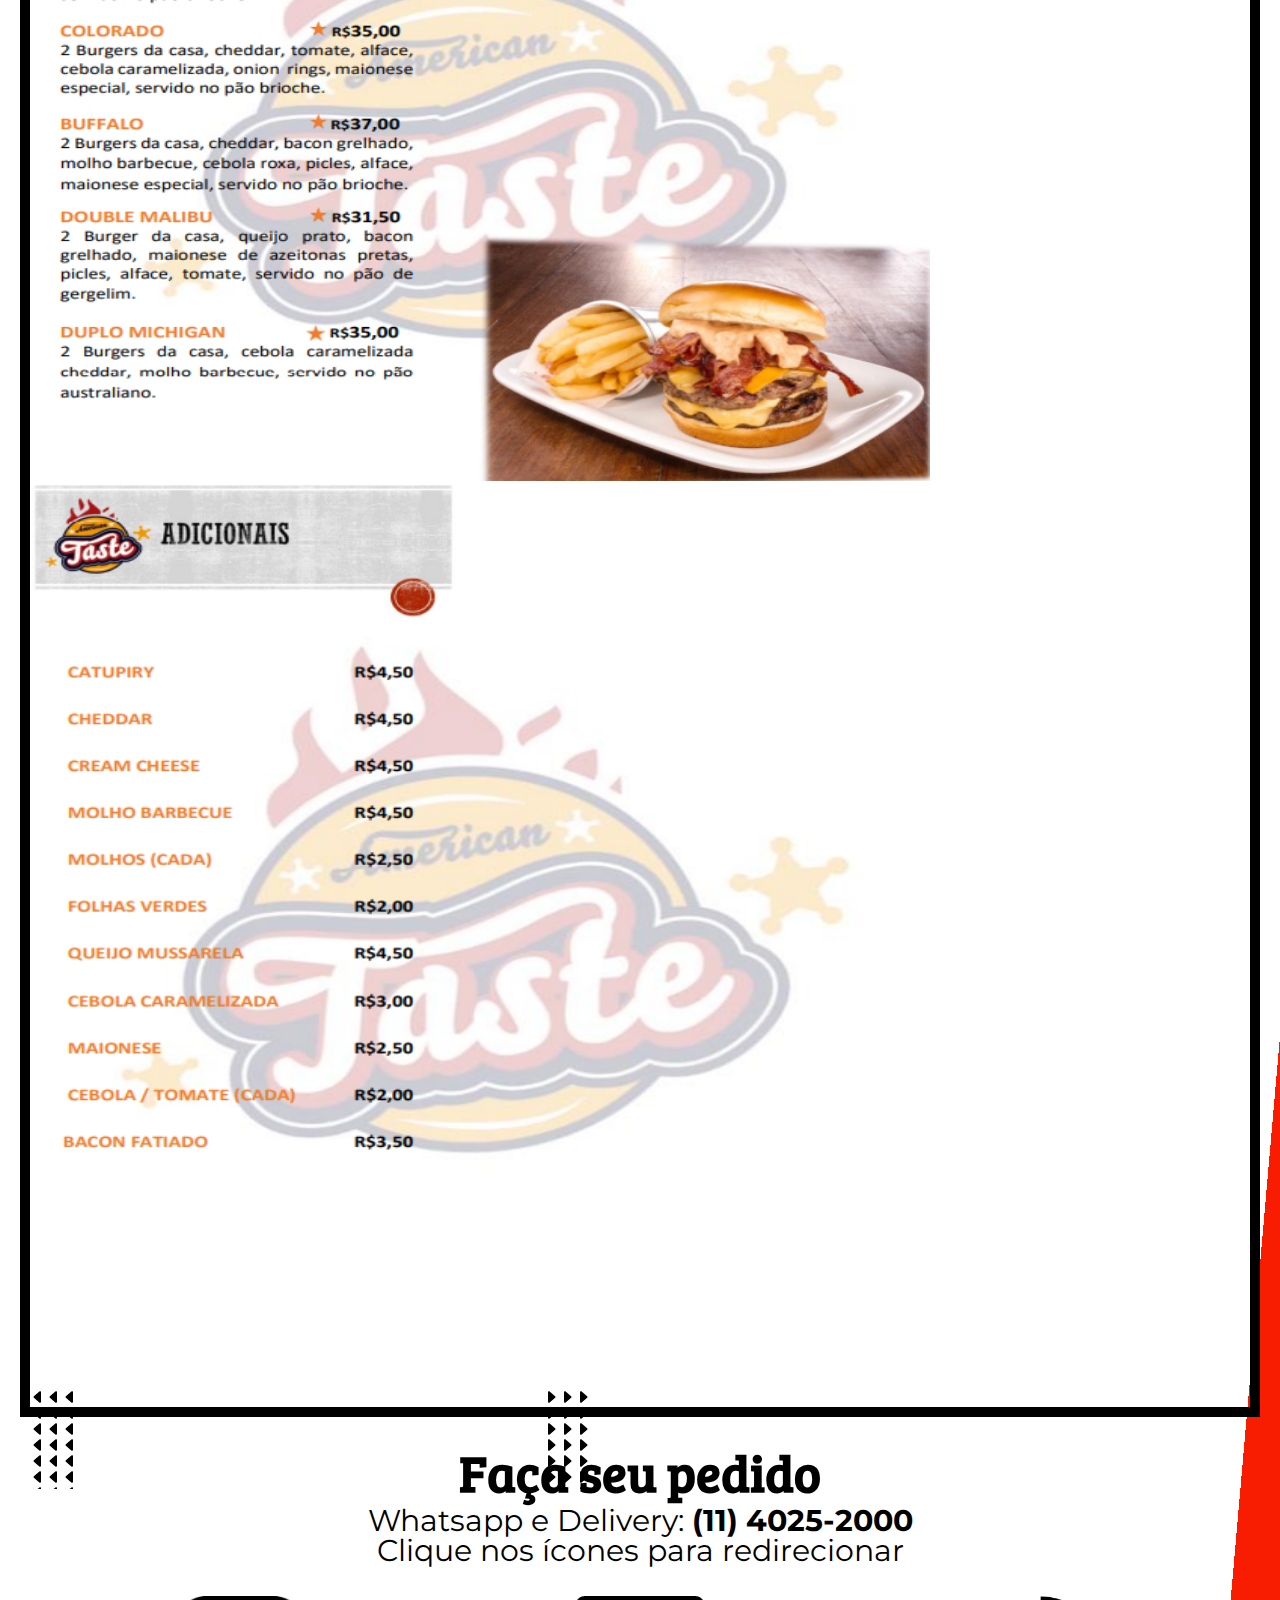
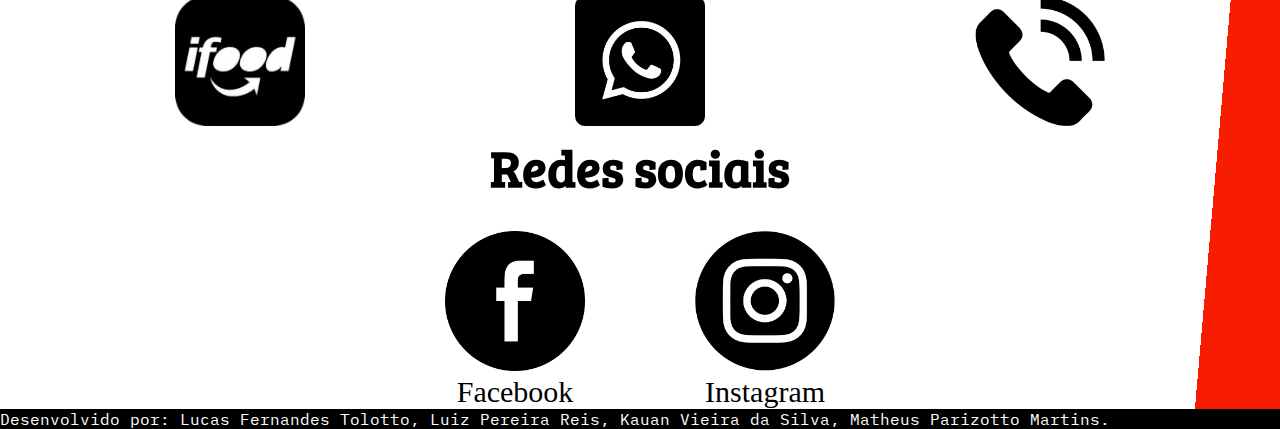
==== commit 36ddb81c: "Mudanças acessibilidade" ====
--- a/index.html
+++ b/index.html
@@ -1,5 +1,5 @@
 <!DOCTYPE html>
-<html lang="en">
+<html lang="pt-br">
 <head>
     <meta charset="UTF-8">
     <meta http-equiv="X-UA-Compatible" content="IE=edge">
@@ -12,17 +12,18 @@
 </head>
 
 <body>
-    <div id="main">
+    <a href="#main" id="skip">Pular para conteúdo principal</a>
     <!-- NAVBAR -->
     <header>
-        <div id=header>
-                <img src="conteudo/imagens/logo.png" id="logo">
+        <div id="header">
+                <img src="conteudo/imagens/logo.png" id="logo" alt="Logo hamburgeria">
                 <a href="#containerpedido" class="cool-link"><h2>Faça seu pedido</h2></a>
                 <a href="#containercardapio" class="cool-link"><h2>Cardápio</h2></a>
                 <a href="#containerredes" class="cool-link"><h2>Redes Sociais</h2></a>
         </div>
     </header>
-    <!-- SLIDE PROPAGANDAx' -->
+    <div id="main" role="main">
+    <!-- SLIDE PROPAGANDA -->
     <section>
     <h1 class="subtitulos" id="hamburgueriaheader">American Taste Hamburgueria</h1>
     <div class="container" id="containerslide">
@@ -30,15 +31,15 @@
             <div class="carousel-inner">
 
             <div class="carousel-item propaganda active">
-                <img src="conteudo/imagens/propaganda1.png" class="d-block w-100" alt="..." id="slidepropaganda1">
+                <img src="conteudo/imagens/propaganda1.png" class="d-block w-100" alt="Três Hambúrgueres" id="slidepropaganda1">
             </div>
 
             <div class="carousel-item propaganda">
-                <img src="conteudo/imagens/onionring.PNG" class="d-block w-100" alt="..." id="slidepropaganda2">
+                <img src="conteudo/imagens/onionring.PNG" class="d-block w-100" alt="Hambúrguer com cebola empanada e molho especial" id="slidepropaganda2">
             </div>
         
             <div class="carousel-item propaganda">
-                <img src="conteudo/imagens/propaganda3.jpg" class="d-block w-100" alt="..." id="slidepropaganda3">
+                <img src="conteudo/imagens/propaganda3.jpg" class="d-block w-100" alt="Hambúrguer com alface e queijo mais frase Curta o momento #AmericanTaste" id="slidepropaganda3">
             </div>
 
             </div> <!-- carousel-inner -->
@@ -55,7 +56,7 @@
     <!-- CARDAPIO -->
     <section>
     <div id="containercardapio">
-    <img id="cardapiopng" src="conteudo/imagens/cardapio.png">     
+    <img id="cardapiopng" src="conteudo/imagens/cardapio.png" alt>     <!-- Alt vazio pois é uma imagen que tem apenas intuito visual, logo o leitor dele ignorar -->
     <h2 class="subtitulos">Cardápio</h2>
     </div>
 
@@ -69,22 +70,22 @@
             </ol>
             <div class="carousel-inner">
             <div class="carousel-item cardapio active">
-                <img class="d-block w-100" src="conteudo/imagens/slidecardapio1.PNG" alt="First slide">
+                <img class="d-block w-100" src="conteudo/imagens/slidecardapio1.PNG" alt="Slide cardapio parte 1">
             </div>
             <div class="carousel-item cardapio">
-                <img class="d-block w-100" src="conteudo/imagens/slidecardapio2.PNG" alt="Second slide">
+                <img class="d-block w-100" src="conteudo/imagens/slidecardapio2.PNG" alt="Slide cardapio parte 2">
             </div>
             <div class="carousel-item cardapio">
-                <img class="d-block w-100" src="conteudo/imagens/slidecardapio3.PNG" alt="Third slide">
+                <img class="d-block w-100" src="conteudo/imagens/slidecardapio3.PNG" alt="Slide cardapio parte 3">
             </div>
             </div>
             <a class="carousel-control-prev" href="#carouselExampleIndicators" role="button" data-slide="prev">
             <span class="carousel-control-prev-icon" aria-hidden="true"></span>
-            <span class="sr-only">Previous</span>
+            <span class="sr-only" alt="Clique para proximo slide cardapio">Proximo slide</span>
             </a>
             <a class="carousel-control-next" href="#carouselExampleIndicators" role="button" data-slide="next">
             <span class="carousel-control-next-icon" aria-hidden="true"></span>
-            <span class="sr-only">Next</span>
+            <span class="sr-only" alt="Clique para slide anterior cardapio">Slide anterior</span>
             </a>
         </div>
     </div>
@@ -95,9 +96,9 @@
     <p id="pedidoinfo">Whatsapp e Delivery: <b>(11) 4025-2000</b></p>
     <p id="pedidoinfo">Clique nos ícones para redirecionar</p>
     <div id="containerpedido">
-            <a href="https://menu.ifood.com.br/4416263d-7533-411c-aafc-925ab00ea7bf" target="_blank"><img id="ifood" class="socialmedia" src="conteudo/imagens/ifood.png" onmouseover= "this.src = 'conteudo/imagens/ifood2.png'" onmouseout="this.src = 'conteudo/imagens/ifood.png'"></a>
-            <a href="https://wa.me/551140252000" target="_blank"><img class="socialmedia" src="conteudo/imagens/whatsapptranslucido.png" onmouseover= "this.src = 'conteudo/imagens/whatsapptranslucido2.png'" onmouseout="this.src = 'conteudo/imagens/whatsapptranslucido.png'"></a>
-            <a href="tel: 551140252000" target="_blank"><img class="socialmedia" src="conteudo/imagens/delivery.png" onmouseover= "this.src = 'conteudo/imagens/delivery2.png'" onmouseout="this.src = 'conteudo/imagens/delivery.png'"></a>
+            <a href="https://menu.ifood.com.br/4416263d-7533-411c-aafc-925ab00ea7bf" target="_blank">                   <img id="ifood" class="socialmedia" src="conteudo/imagens/ifood.png" onmouseover= "this.src = 'conteudo/imagens/ifood2.png'" onmouseout="this.src = 'conteudo/imagens/ifood.png'" alt="Logo ifood"></a>
+            <a href="https://wa.me/551140252000" target="_blank">                                                       <img class="socialmedia" src="conteudo/imagens/whatsapptranslucido.png" onmouseover= "this.src = 'conteudo/imagens/whatsapptranslucido2.png'" onmouseout="this.src = 'conteudo/imagens/whatsapptranslucido.png'" alt="Logo whatsapp"></a>
+            <a href="tel: 551140252000" target="_blank">                                                                <img class="socialmedia" src="conteudo/imagens/delivery.png" onmouseover= "this.src = 'conteudo/imagens/delivery2.png'" onmouseout="this.src = 'conteudo/imagens/delivery.png'" alt="Entrega via delivery ilustração"></a>
     </div>
     </section>
     <!-- REDES SOCIAIS -->
@@ -105,12 +106,12 @@
         <h2 class="subtitulos">Redes sociais</h2>
         <div id="containerredes">
             <figure>
-                <a href="https://www.facebook.com/americantasteitu" target="_blank"> <img class="socialmedia" src="conteudo/imagens/facebook.png" onmouseover= "this.src = 'conteudo/imagens/facebook2.png'" onmouseout="this.src = 'conteudo/imagens/facebook.png'"></a>
+                <a href="https://www.facebook.com/americantasteitu" target="_blank"> <img class="socialmedia" src="conteudo/imagens/facebook.png" onmouseover= "this.src = 'conteudo/imagens/facebook2.png'" onmouseout="this.src = 'conteudo/imagens/facebook.png'" alt></a>
                 <figcaption>Facebook</figcaption>
             </figure>
         
             <figure>
-                <a href="https://www.instagram.com/american_taste_itu/" target="_blank"><img class="socialmedia" src="conteudo/imagens/instagram.png" onmouseover= "this.src = 'conteudo/imagens/instagram2.png'" onmouseout="this.src = 'conteudo/imagens/instagram.png'"></a>
+                <a href="https://www.instagram.com/american_taste_itu/" target="_blank"><img class="socialmedia" src="conteudo/imagens/instagram.png" onmouseover= "this.src = 'conteudo/imagens/instagram2.png'" onmouseout="this.src = 'conteudo/imagens/instagram.png'" alt></a>
                 <figcaption>Instagram</figcaption>
             </figure>
         </div>
--- a/style.css
+++ b/style.css
@@ -5,6 +5,16 @@
 
 /* GERAL */
 
+#skip, #skip:active, #skip:focus, #skip:hover{
+    text-indent: 100%;
+    white-space: nowrap;
+    overflow: hidden;
+    width: 1px;
+    height: 1px;
+    color: transparent;
+    position: absolute;
+}
+ 
 #maincontainer{
     margin: 0;
     padding: 0%;
--- a/mediaqueries.css
+++ b/mediaqueries.css
@@ -162,16 +162,6 @@
 }
 
 @media(max-width: 576px){ /* Começo mobile */
-    #cardapioheader{
-        font-size: 34px;
-        margin: 10px;
-    }
-    
-    .container{
-        padding-right: 0px;
-        padding-left: 0px;
-    }
-
     #slidepropaganda1{
         content:url(conteudo/imagens/s1.PNG)
     }
